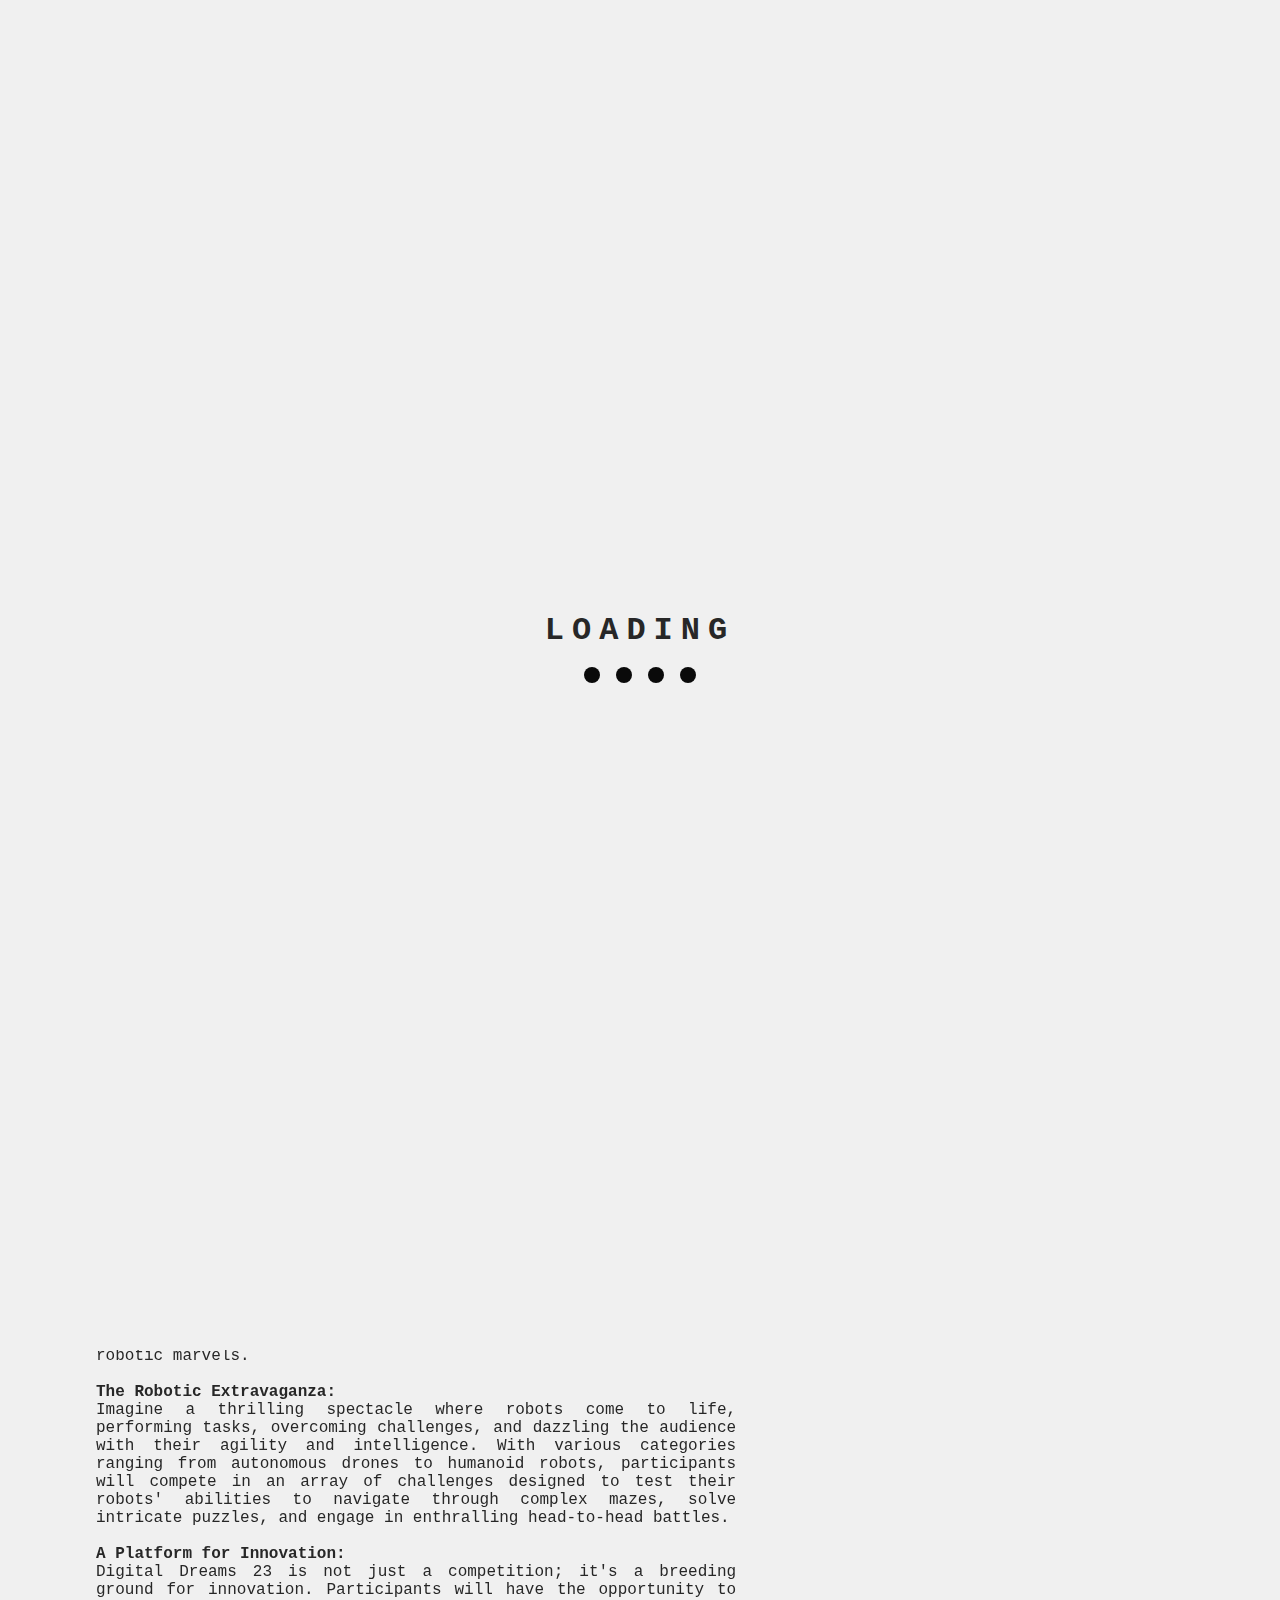
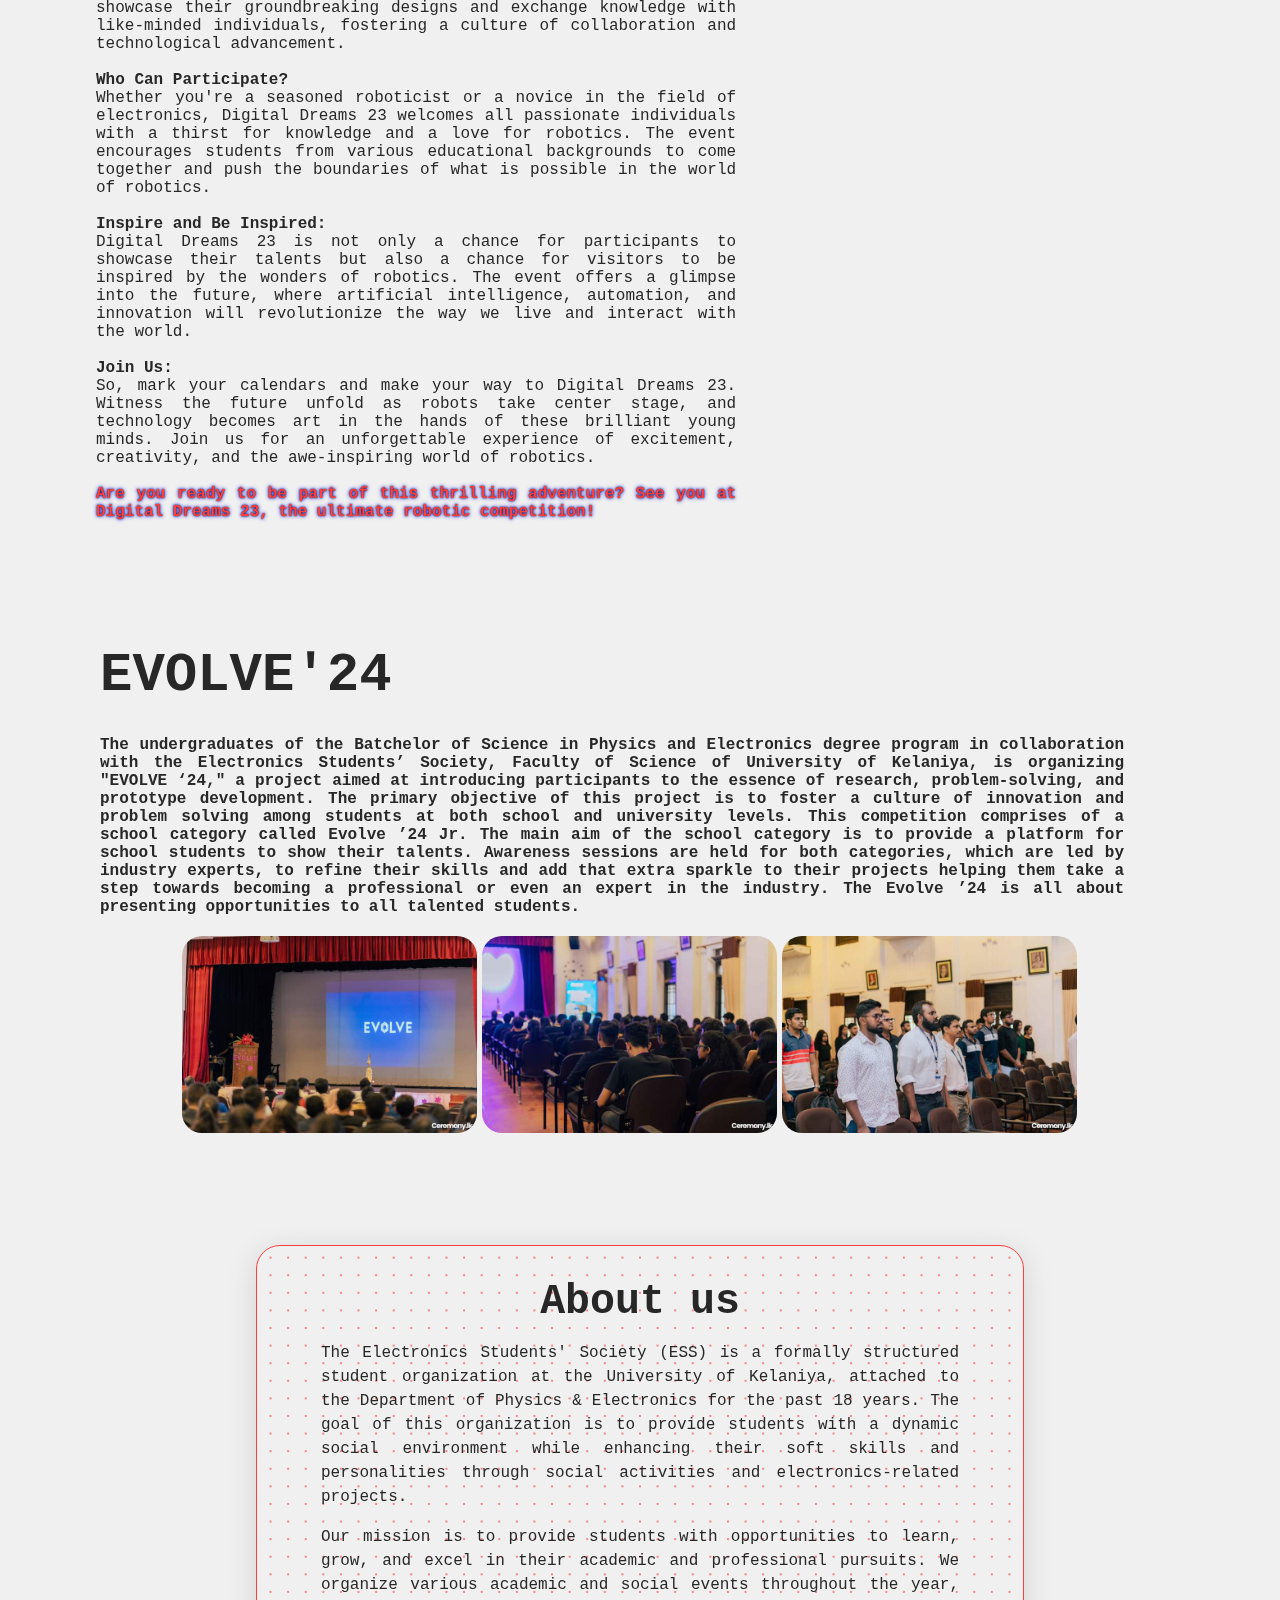
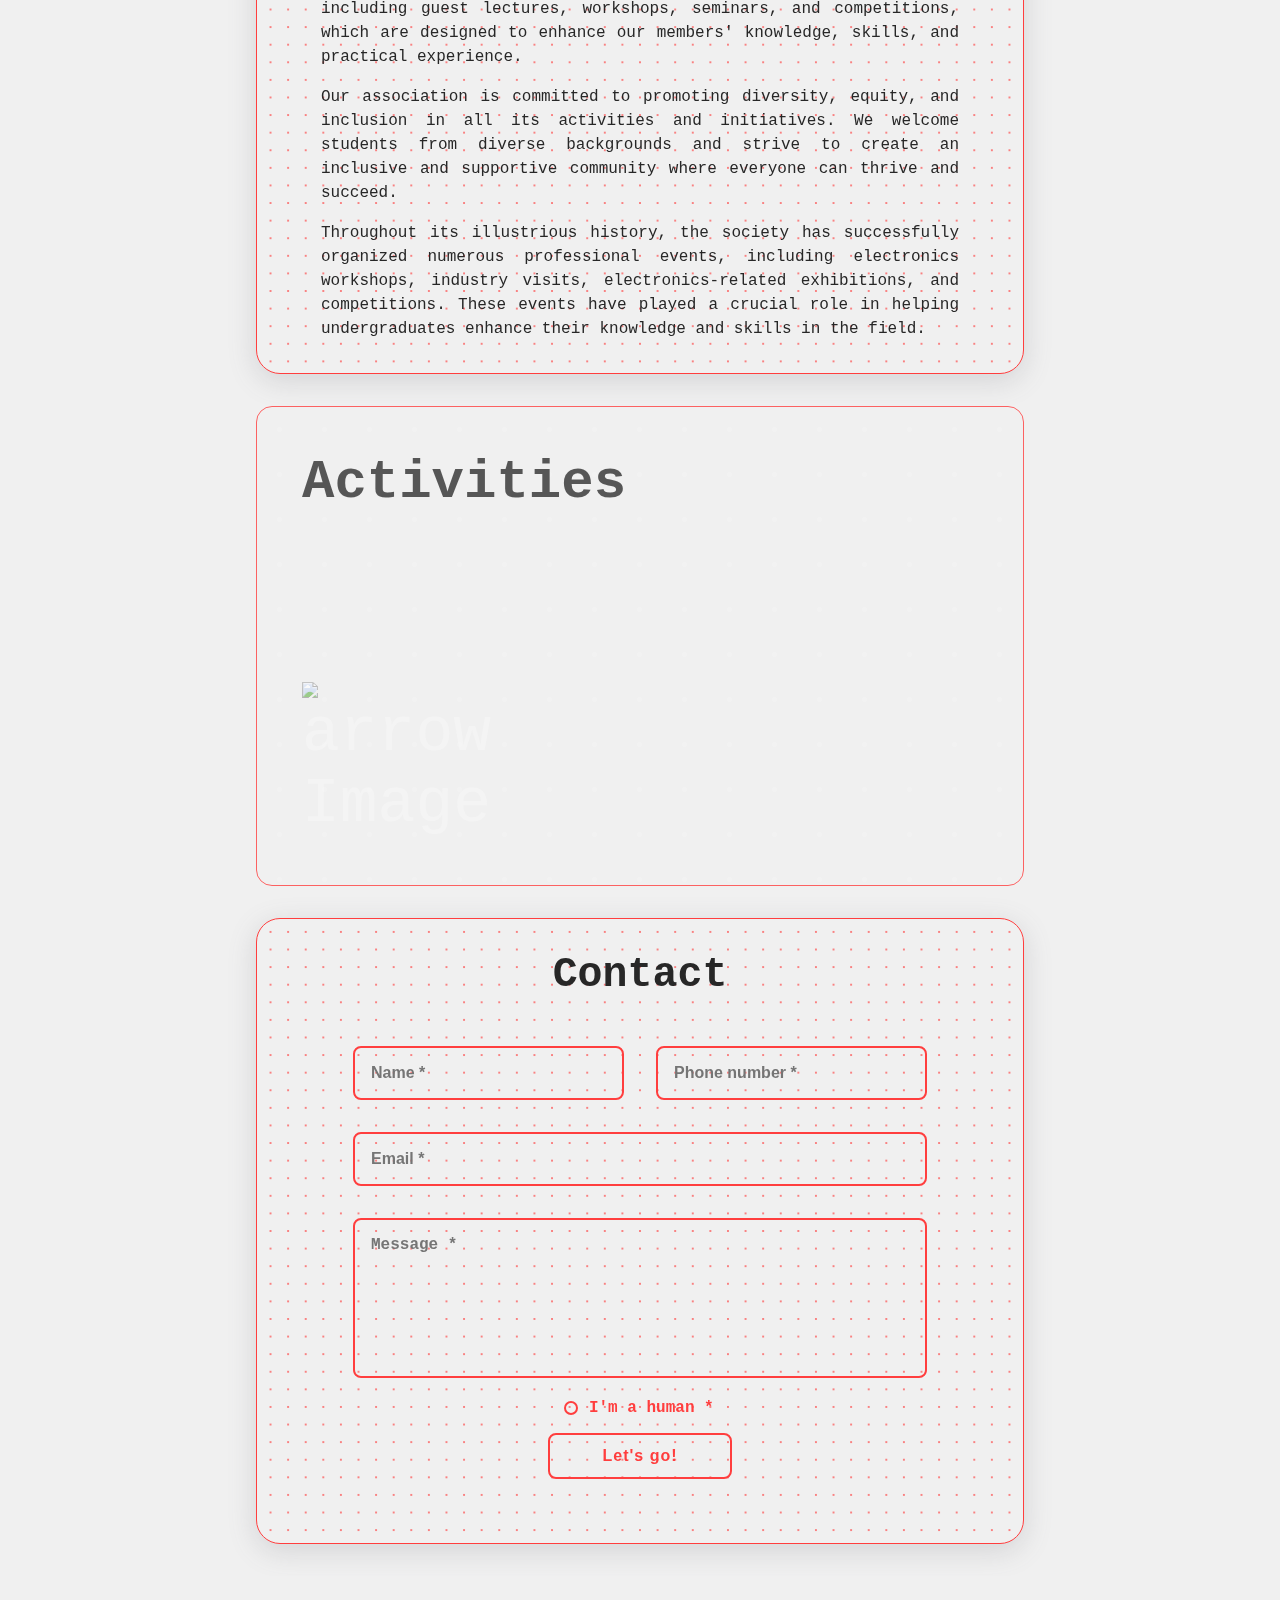
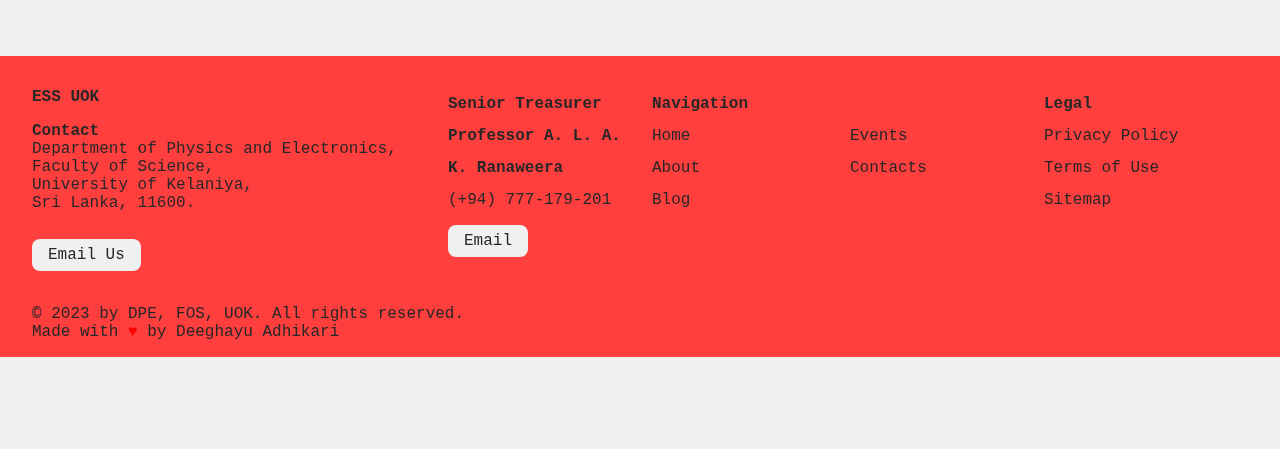
==== index.html @ f00d32f4 "Update index.html && index.css" ====
<!DOCTYPE html>
<html lang="en">
<head>
    <meta charset="UTF-8">
    <meta http-equiv="X-UA-Compatible" content="IE=edge">
    <meta name="viewport" content=" width=device-width, initial-scale=1.0, user-scalable=0" />
    <meta name="author" content="Deeghayu Adhikari">
    <meta name="description" content="ESS UOK ">
    <meta name="keywords" content="ESS UOK">
    <link rel="icon" type="image/png" href="./asset/img/icon.png" />
    <link rel="stylesheet" href="./asset/css/main.css">
    <link rel="stylesheet" href="./asset/css/loader.css">
    <link rel="stylesheet" href="./asset/css/index.css">
    <link rel="stylesheet" href="./asset/css/light-theme.css"
        media="(prefers-color-scheme:light), (prefers-color-scheme:no-preference)">
    <link rel="stylesheet" href="./asset/css/dark-theme.css" media="(prefers-color-scheme:dark)">
    <link rel="stylesheet" href="./asset/css/evolve.css">
    <script src="https://kit.fontawesome.com/7f707d79d5.js" crossorigin="anonymous"></script>
    <title>ESS UOK</title>

</head>
<body onload="myFunction()" >
    <!--LOADER-->
    <div class="loader__wrapper" id="loader">
        <div class="loader">
            <h2 style="
            text-transform: uppercase;
            font-size: 2rem;
            font-weight: 700;
            letter-spacing: 0.5rem;
            text-align: center;
            display: flex;
            align-items: center;
            justify-content: center;
            height: 140vh;
                        ">loading</h2>
            <div class="gooey">
                <span class="dot"></span>
                <div class="dots">
                  <span></span>
                  <span></span>
                  <span></span>
                </div>
              </div>
        </div>
    </div>
    <!--===== SCROLL TOP =====-->
    <a href="#" class="scrolltop" id="scroll-top">
        <i class='bx bxs-chevrons-up scrolltop__icon'></i>
    </a>
    <!--===== Nav =====-->
    <nav role="navigation">
    <div class="logo"></div>
        <div class="login-text">
           <p><a href="/404">Sign-Up</a> | <a href="/404">Log-In</a></p>
        </div>
        <div id="menuToggle">
            <input type="checkbox" />
            <span></span>
            <span></span>
            <span></span>
            <ul id="menu">
                <hr>
                <div id="google_translate_element"></div>
                <hr>
                <a href="#">
                    <li>Home</li>
                </a>
                <a href="#about">
                    <li>About Us</li>
                </a>
                <a href="#activities">
                    <li>Activities</li>
                </a>
                <a href="#DD">
                    <li>Events</li>
                </a>
                <a href="/404">
                    <li>Resources</li>
                </a>
                <a href="#contact">
                    <li>Contact</li>
                </a>
                <hr>
                <a href="/404">
                    <li>Sign-Up</li>
                </a>
                <a href="/404">
                    <li>Log-In</li>
                </a>
                <hr>
            </ul>
        </div>
    </nav>
    
        <div class="blob HideOnMobile" id="blob"></div>
        <div class="blur" id="blur"></div>
        <div>
            <video autoplay muted loop id="Video" style="
            width: 110vw;
            height: 110vh;
            object-fit: cover;
            position: absolute;
            left: -5vw;
            right: 0;
            top: -5vh;
            bottom: 0;
            z-index: -1;
            opacity: 0.5;
            filter: blur(6px);
          ">
            <source src="/asset/img/r1.mp4" type="video/mp4" >
          </video>
        </div>
        <!-- <div class="main-image" id="main-image"></div> -->
            <div class="home">
                <h1 data-value="ESS - UOK" class="glitch big">ESS - UOK</h1>
                <h3 data-value="Electronics Students' Society - University of Kelaniya" class="glitch small">Electronics Students' Society - University of Kelaniya</h3>
                <div class="scroll-downs">
                    <div class="mousey">
                        <div class="scroller"></div>
                    </div>
                    </div>
            </div>
        <!--===== Digital Dreams section =====-->
        <br><br><br><br><br><br>
        <section class="DD" id="DD">
            <div class="dd__background">
                <div class="header__container_dd">
                    <h1>Digital Dreams</h1>
                <img class="dd__logo" src="/asset/img//dd/dd_logo.jpg" alt="Digital Dreams 23 logo">
                </div>
                <div class="dd__ux mobile_hide">
                    <div class="arrow">
                        <i class="fa-solid fa-arrow-left fa-2xl"></i>
                    </div>
                    <div class="dd__ux__text">
                        <p style="text-transform: uppercase; padding: 0 2rem; font-weight: 600;">Drag the image to view more</p>
                    </div>
                </div>
                
                <p> <br>
                    <!--
                    <a href="/asset/DD/dd.html"><b><big>Registration Link</big></b></a><br><br>
                    <b>The Ultimate Robotic Competition!</b>
                    <br> -->
                    The Electronics Students' Society at the University of Kelaniya is thrilled to present its flagship event, Digital Dreams 23, an exhilarating robotics competition that pushes the boundaries of innovation and technology. Get ready to witness a symphony of metal and circuits as talented minds from across the nation come together to showcase their cutting-edge creations and battle for supremacy.
                    <br>
                    <br> <b> About Digital Dreams 23:</b> <br>
                    Digital Dreams 23 is not just any competition; it's a celebration of intellect and ingenuity, where technology meets creativity. As the premier event organized by the Electronics Students' Society, it serves as a platform for budding engineers and robotics enthusiasts to unleash their potential and demonstrate their robotic marvels.
                
                </p>
                <p class="mobile_hide"> 
                    <br>
                    <b> The Robotic Extravaganza:</b>
                     <br>
                    Imagine a thrilling spectacle where robots come to life, performing tasks, overcoming challenges, and dazzling the audience with their agility and intelligence. With various categories ranging from autonomous drones to humanoid robots, participants will compete in an array of challenges designed to test their robots' abilities to navigate through complex mazes, solve intricate puzzles, and engage in enthralling head-to-head battles.
                    <br>
                    <br> <b>A Platform for Innovation: </b>
                     <br>
                    Digital Dreams 23 is not just a competition; it's a breeding ground for innovation. Participants will have the opportunity to showcase their groundbreaking designs and exchange knowledge with like-minded individuals, fostering a culture of collaboration and technological advancement.
                    <br>
                    <br> <b> Who Can Participate?</b>
                    <br>
                    Whether you're a seasoned roboticist or a novice in the field of electronics, Digital Dreams 23 welcomes all passionate individuals with a thirst for knowledge and a love for robotics. The event encourages students from various educational backgrounds to come together and push the boundaries of what is possible in the world of robotics.
                    <br>
                    <br> <b>  Inspire and Be Inspired:</b>
                   <br>
                    Digital Dreams 23 is not only a chance for participants to showcase their talents but also a chance for visitors to be inspired by the wonders of robotics. The event offers a glimpse into the future, where artificial intelligence, automation, and innovation will revolutionize the way we live and interact with the world.
        
                </p>
                <p>
                    <br>
                     <b> Join Us:</b>
                    <br>
                    So, mark your calendars and make your way to Digital Dreams 23. Witness the future unfold as robots take center stage, and technology becomes art in the hands of these brilliant young minds. Join us for an unforgettable experience of excitement, creativity, and the awe-inspiring world of robotics.
                    <br>
                    <br> 
                </p>
                <p class="highlight_color">
                    <b> Are you ready to be part of this thrilling adventure? See you at Digital Dreams 23, the ultimate robotic competition!</b>
                    
                </p>
                <div id="image-track" data-mouse-down-at="0" data-prev-percentage="0" class="mobile_hide">
                    <img class="image" id="count" src="/asset/img/dd/00.jpg" draggable="false" />
                    <img class="image" id="count" src="/asset/img/dd/01.jpg" draggable="false" />
                    <img class="image" id="count" src="/asset/img/dd/02.jpg" draggable="false" />
                    <!-- <img class="image" id="count" src="/asset/img/dd/03.jpg" draggable="false" /> -->
                    <!-- <img class="image" id="count" src="/asset/img/dd/04.jpg" draggable="false" />
                    <img class="image" id="count" src="/asset/img/dd/05.jpg" draggable="false" /> -->
                    
                </div>
                
            </div>
            <div class="robot_img_wrapper">
                <img src="./asset/img/dd/03.jpg" alt="Mobile View - Robot Image" class="mobile_show robot_img">
            </div>
        </section>
        <section class="evol">
            <div class="titles">
                <h1>EVOLVE'24</h1>
            </div>
            <div class="decs">
                <h4>The undergraduates of the Batchelor of Science in Physics and Electronics degree program in collaboration with the 
                    Electronics Students’ Society, Faculty of Science of University of Kelaniya, is organizing "EVOLVE ‘24," a project aimed at 
                    introducing participants to the essence of research, problem-solving, and prototype development. The primary objective of this 
                    project is to foster a culture of innovation and problem solving among students at both school and university levels. This competition 
                    comprises of a school category called Evolve ’24 Jr. The main aim of the school category is to provide a platform for school students 
                    to show their talents. Awareness sessions are held for both categories, which are led by industry experts, to refine their skills and 
                    add that extra sparkle to their projects helping them take a step towards becoming a professional or even an expert in the industry.
                     The Evolve ’24 is all about presenting opportunities to all talented students.</h4>
            </div>
            <div class="evoleimg">
                <img src="./asset/img/evolve1 (5).jpg" alt="" srcset="">
                <img src="./asset/img/evolve1 (1).jpg" alt="" srcset="" class="non">
                <img src="./asset/img/evolve1 (4).jpg" alt="" srcset="" class="non">
            </div>
        </section>
        <!--===== About section =====-->
        <section class="about" id="about">
            <div class="card">
                <div class="card-content">
                    <!-- <h3>____________________________________________________</h3> -->
                    <h1>About us</h1>
                    <p>The Electronics Students' Society (ESS) is a formally structured student organization at the University of Kelaniya, attached to the Department of Physics & Electronics for the past 18 years. The goal of this organization is to provide students with a dynamic social environment while enhancing their soft skills and personalities through social activities and electronics-related projects.
                    </p><p class="mobile_hide">
                    Our mission is to provide students with opportunities to learn, grow, and excel in their academic and professional
                    pursuits. We organize various academic and social events throughout the year, including guest lectures, workshops,
                    seminars, and competitions, which are designed to enhance our members' knowledge, skills, and practical experience.
                    </p><p class="mobile_hide">
                    Our association is committed to promoting diversity, equity, and inclusion in all its activities and initiatives. We
                    welcome students from diverse backgrounds and strive to create an inclusive and supportive community where everyone can
                    thrive and succeed.
                    </p>
                    <p>
                    Throughout its illustrious history, the society has successfully organized numerous professional events, including electronics workshops, industry visits, electronics-related exhibitions, and competitions. These events have played a crucial role in helping undergraduates enhance their knowledge and skills in the field.</p>
                </div>
            </div>
        </section>
        <!--===== Activities section =====-->
        <section id="activities">
            <a href="/asset/pages/activity.html">
                <div class="banner">
                    <div class="banner-content">
                      <h3 class="banner-title">Activities</h3>
                      <h4 class="banner-subtitle"></h4>
                    </div>
                    <div class="banner-icon"></div>
                    <img src="/asset/img/arrow-black.png" alt="arrow Image" class="banner-icon">
                  </div>
            </a>     
        </section>
        <!--===== Contact =====-->
        <section class="Contact__Form about" id="contact">
            <div class="card center">
                <div class="card-content pad">
                    <!-- <h3 class="color2">Contact</h3> -->
                    <h1>Contact</h1>
                    <div class="contact-wrap">
                        <div class="form-wrapper">
                            <div class="form-div">
                                <form id="contact" name="contact" action="" data-netlify="true" netlify>
                                    <div class="input-wrap">
                                        <input type="text" name="name" class="feedback-input" placeholder="Name *" maxlength="33"
                                            required />
                                        <input type="tel" name="phone" class="feedback-input" placeholder="Phone number *" maxlength="33"
                                            required />
                                    </div>
                                    <input type="email" name="email" class="feedback-input" placeholder="Email *" maxlength="99" required />
                                    <textarea name="message" class="feedback-input message" placeholder="Message *" maxlength="999"
                                        required></textarea>
                                    <div class="checkbox-wrap">
                                        <input id="send-checkbox" type="checkbox" name="checkbox" class="checkbox" required />
                                        <label class="captcha" for="send-checkbox">I'm a human *</label>
                                    </div>
                                    <button type="submit" class="send-button" onclick="if(!this.form.checkbox.checked){alert('Check the box to verify that you are a human');return false}">Let's go!</button>
                                </form>
                            </div>
                        </div>
                    </div>
                    </div>

                </div>
            </div> 
        </section>
        <!--==================== footer ====================-->
        <footer class="footer">
            <div class="footer__addr">
                <h1 class="footer__logo"> ESS UOK</h1>
        
                <h2>Contact</h2>
        
                <address>
                    Department of Physics and Electronics, <br>Faculty of Science, <br>University of Kelaniya, <br>Sri
                    Lanka, 11600.
                </address>
                <br>
                <a class="footer__btn" href="mailto:electronics.students.society.uok@gmail.com?subject=Mail%20from%20Website">Email Us</a>
            </div>
            <ul class="footer__nav">
                <li class="nav__item">
                    <h2 class="nav__title">Senior Treasurer</h2>
        
                    <ul class="nav__ul">
                        <li>
                            <a href=""><b> Professor A. L. A. K. Ranaweera </b></a>
                        </li>
                        <span><a href="tel:">(+94) 777-179-201</a></span> <br>
                        <a class="footer__btn" href="mailto:arunaran@kln.ac.lk?subject=Mail%20from%20Website">Email</a>
                    </ul>
                </li>
        
                <li class="nav__item nav__item--extra">
                    <h2 class="nav__title">Navigation</h2>
        
                    <ul class="nav__ul nav__ul--extra">
                        <li>
                            <a href="#">Home</a>
                        </li>
        
                        <li>
                            <a href="#">About</a>
                        </li>
        
                        <li>
                            <a href="#">Blog</a>
                        </li>
        
                        <li>
                            <a href="#">Events</a>
                        </li>
        
                        <li>
                            <a href="#">Contacts</a>
                        </li>
        
                    </ul>
                </li>
        
                <li class="nav__item">
                    <h2 class="nav__title">Legal</h2>
        
                    <ul class="nav__ul">
                        <li>
                            <a href="#">Privacy Policy</a>
                        </li>
        
                        <li>
                            <a href="#">Terms of Use</a>
                        </li>
        
                        <li>
                            <a href="#">Sitemap</a>
                        </li>
                    </ul>
                </li>
            </ul>
            
            <div class="legal">
                <p>&copy; 2023 by DPE, FOS, UOK. All rights reserved.</p>
        
                <div class="legal__links">
                    <span>Made with <span class="heart">♥</span> by <a href="https://deeghayu.netlify.app/" class="author">Deeghayu Adhikari</a></span>
                </div>
                
            </div>
        </footer>

     <!--===== js =====-->
        <script>

                function googleTranslateElementInit() {
                new google.translate.TranslateElement({
                pageLanguage: 'en',
                autoDisplay: false,
                includedLanguages:'en,si,ta',
                layout: google.translate.TranslateElement.InlineLayout.VERTICAL
                }, 'google_translate_element');
                }
        </script>
        <script src='//translate.google.com/translate_a/element.js?cb=googleTranslateElementInit'></script>
        <script src="/asset/js/timer.js"></script>
        <script src="/asset/js/Soon.js"></script>
        <script src="/asset/js/detect_browser.js"></script>
        <script src="/asset/js/loader.js"></script>
        <script src="/asset/js/image_slider.js"></script>
        <script src="/asset/js/main.js"></script>
</body>
</html>
---- asset/css/index.css ----
/*=============== GOOGLE FONTS ===============*/
@import url('https://fonts.googleapis.com/css2?family=Quicksand:wght@300;400;500;600;700&display=swap');

/*=============== VARIABLES CSS ===============*/
:root {

    --spacing-s: 8px;
    --spacing-m: 16px;
    --spacing-l: 24px;
    --spacing-xl: 32px;
    --spacing-xxl: 64px;
    --width-container: 1200px;
    --header-height: 3.5rem;

    /*========== Font and typography ==========*/
    /*.5rem = 8px | 1rem = 16px ...*/
    --biggest-font-size: 2.375rem;
    --normal-font-size: .938rem;
    --smaller-font-size: .75rem;
}

/* Responsive typography */
@media screen and (min-width: 1024px) {
    :root {
        --biggest-font-size: 5rem;
        --normal-font-size: 1rem;
        --smaller-font-size: .813rem;
    }
}
.time-format{
    display: inline;
}
/*=============== Loader ===============*/
.loader__wrapper{
    position:absolute;
    background-color: var(--bg-color);
    height: 150vh;
    width: 100vw;
    z-index: 100;
    transition: 1s ease;
    }
.gooey {
    position: absolute;
    top: 50%;
    left: 50%;
    width: 142px;
    height: 40px;
    margin: -20px 0 0 -71px;
    background: var(--bg-color);
  }
  .gooey .dot {
    position: absolute;
    width: 16px;
    height: 16px;
    top: 12px;
    left: 15px;
    background: var(--main-color);
    border-radius: 50%;
    transform: translateX(0);
    animation: dot 2.8s infinite;
  }
  .gooey .dots {
    transform: translateX(0);
    margin-top: 12px;
    margin-left: 31px;
    animation: dots 2.8s infinite;
  }
  .gooey .dots span {
    display: block;
    float: left;
    width: 16px;
    height: 16px;
    margin-left: 16px;
    background: var(--main-color);
    border-radius: 50%;
  }
  @-moz-keyframes dot {
    50% {
      transform: translateX(96px);
    }
  }
  @-webkit-keyframes dot {
    50% {
      transform: translateX(96px);
    }
  }
  @-o-keyframes dot {
    50% {
      transform: translateX(96px);
    }
  }
  @keyframes dot {
    50% {
      transform: translateX(96px);
    }
  }
  @-moz-keyframes dots {
    50% {
      transform: translateX(-31px);
    }
  }
  @-webkit-keyframes dots {
    50% {
      transform: translateX(-31px);
    }
  }
  @-o-keyframes dots {
    50% {
      transform: translateX(-31px);
    }
  }
  @keyframes dots {
    50% {
      transform: translateX(-31px);
    }
  }
/*=============== BASE ===============*/
* {
    box-sizing: border-box;
    padding: 0;
    margin: 0;
}

h1,h2,h3,h4,h5,h6 {
    color: var(--text-color);
}
ul {
    list-style: none;
}

a {
    text-decoration: none !important;
    color: var(--header-color);
}

img {
    height: auto;
}


a{
    text-decoration: none;
}
html, body {
    overflow-x:hidden 
  } 
body {
    font-family: 'Space Mono', monospace;
    background-color: var(--bg-color);
    margin: 0rem;
}
hr{
    border: 1px solid var(--bg-color);
}

/* Home section */

.home {
    z-index: 2;
    text-align: center;
    height: 85vh;
    display: flex;
    flex-direction: column;
    justify-content: center;
    align-items: center;
}
.big {
    font-size: 8rem;
    padding: 2rem 2rem;
}

.medium {
    font-size: 3rem;
    padding: 1rem 2rem;
}
.small{
    font-size: 2rem;
    padding: 1rem 2rem;
}

.glitch {
    margin: 0;
    font-family: 'Space Mono', monospace;
    color: var(--main-color);
    border-radius: 0.75rem;
    transition: 0.2s ease;
}

.glitch:hover{
    background-color: var(--main-color);
    color: var(--bg-color);
}

#blur {
    top: 0;
    height: 100vh;
    width: 100vw;
    position: fixed;
    z-index: -1;
    backdrop-filter: blur(200px);
    -webkit-backdrop-filter: blur(200px);
}
.main-image{
    z-index: -1;
    position: absolute;
    top: 50%;
    left: 50%;
    transform: translate(-50%, -50%);
    background-image: url(./../img/robo.png);
    background-position: center;
    background-repeat: no-repeat;
    background-size: cover;
    height: 50vw;
    aspect-ratio: 4/3;
}
.main-image img{
    height: 100%;
    width: 100%;
}

.scroll-downs {
    position: relative;
    top: 10vh;  
    width :34px;
    height: 55px;
  }
  .mousey {
    width: 3px;
    padding: 10px 15px;
    height: 35px;
    border: 2px solid var(--text-color);
    border-radius: 25px;
    opacity: 0.75;
    box-sizing: content-box;
  }
  .scroller {
    width: 3px;
    height: 10px;
    border-radius: 25%;
    background-color: var(--text-color);
    animation-name: scroll;
    animation-duration: 2.2s;
    animation-timing-function: cubic-bezier(.15,.41,.69,.94);
    animation-iteration-count: infinite;
  }
  @keyframes scroll {
    0% { opacity: 0; }
    10% { transform: translateY(0); opacity: 1; }
    100% { transform: translateY(15px); opacity: 0;}
  }

#blob {
    overflow: hidden;
    display: inline-block;
    z-index: -2;
    top: 0;
    position: absolute;
    background-color: var(--main-color);
    height: 750px;
    aspect-ratio: 1;
    left: 50%;
    top: 50%;
    translate: -50% -50%;
    border-radius: 50%;
    animation: rotate 20s infinite;
    background: linear-gradient(to right,
            rgb(0, 128, 255),
            var(--highlight-color));
}

@keyframes rotate {
    from {
        rotate: 0deg;
    }

    50% {
        scale: 1 1.5;
    }

    to {
        rotate: 360deg;
    }
}
/* Google translate */
.fixed-con {
    z-index: 9724790009779558!important;
    background-color: #0033ff;
    position: fixed;
    top: 0;
    left: 0;
    right: 0;
    bottom: 0;
    overflow-y: auto;
  }
  .VIpgJd-ZVi9od-aZ2wEe-wOHMyf{
   z-index: 9724790009779!important;
   top:0;
   left:unset;
   right:-5px;
   display:none!important;
   border-radius:50%;
   border:2px solid gold;
  }
  .VIpgJd-ZVi9od-aZ2wEe-OiiCO{
    width:80px;
    height:80px;
  }
  /*hide google translate link | logo | banner-frame */
  .goog-logo-link,.gskiptranslate,.goog-te-gadget span,.goog-te-banner-frame,#goog-gt-tt, .goog-te-balloon-frame,div#goog-gt-, .goog-te-menu-value span{
    display: none!important;
  }
  .goog-te-gadget-simple{
    background-color:transparent;
    border:2px solid #eee;
    border-radius:5px;
    padding:5px 10px;
    box-shadow:0 2px 10px -7px rgba(0,0,0,0.2);
    font-size:0px;
}
  .goog-te-gadget {
    font-family: 'Quicksand', sans-serif !important;
    color: transparent!important;
    font-size:0px !important;
  }
  .goog-te-gadget-simple:before{
    content:'Language';
    font-size:12px;
  }
  .goog-text-highlight {
    background: none !important;
    box-shadow: none !important;
  }
  #google_translate_element .goog-te-gadget-simple .goog-te-menu-value span:first-child{display: none;}
  #google_translate_element .goog-te-gadget-simple .goog-te-menu-value:before{content: 'Translate'}
   
 /*google translate Dropdown */
 
 #google_translate_element select{
 background: var(--text-color);
 color: var(--bg-color);
 border: 1px solid transparent;
 border-radius:1rem;
 padding:0.5rem 1rem; 
font-size:  1.5rem;

 }

/* NAV */
nav{
    display: flex;
    flex-direction: row-reverse;
    align-items: center;
    justify-content: space-between;
}
.login-text{
    color: var(--main-color);
    position: relative;
    top: 50px;
    display: flex;
    justify-content: center;
    align-items: center;

}
.login-text a {
    font-size: 1rem;
    font-weight: 600;
    color: var(--main-color);
}
.logo{
    position: relative;
    right: 50px;
    top: 50px;
    background-position: left;
    background-repeat: no-repeat;
    background-size: cover;
    height: 50px;
    aspect-ratio: 1.1;
}
#menuToggle {
    display: block;
    position: relative;
    top: 50px;
    left: 50px;
    z-index: 1;
    -webkit-user-select: none;
    user-select: none;
}

#menuToggle a {
    text-decoration: none;
    color: var(--bg-color);
    transition: color 0.3s ease;
}

#menuToggle a:hover {
    color: var(--text-color);
}


#menuToggle input {
    display: block;
    width: 40px;
    height: 32px;
    position: absolute;
    top: -7px;
    left: -5px;

    cursor: pointer;

    opacity: 0;
    z-index: 2;

    -webkit-touch-callout: none;
}

/*
 * Just a quick hamburger
 */
#menuToggle span {
    display: block;
    width: 33px;
    height: 4px;
    margin-bottom: 5px;
    position: relative;

    background: var(--text-color);
    border-radius: 3px;

    z-index: 1;

    transform-origin: 4px 0px;

    transition: transform 0.5s cubic-bezier(0.77, 0.2, 0.05, 1.0),
        background 0.5s cubic-bezier(0.77, 0.2, 0.05, 1.0),
        opacity 0.55s ease;
}

#menuToggle span:first-child {
    transform-origin: 0% 0%;
}

#menuToggle span:nth-last-child(2) {
    transform-origin: 0% 100%;
}


#menuToggle input:checked~span {
    opacity: 1;
    transform: rotate(45deg) translate(-2px, -1px);
    background: var(--bg-color);
}

#menuToggle input:checked~span:nth-last-child(3) {
    opacity: 0;
    transform: rotate(0deg) scale(0.2, 0.2);
}

#menuToggle input:checked~span:nth-last-child(2) {
    transform: rotate(-45deg) translate(0, -1px);
}

#menu {
    position: absolute;
    width: 300px;
    height: 100vh;
    margin: -100px 0 0 -50px;
    padding: 50px;
    padding-top: 125px;

    background: var(--highlight-color);
    list-style-type: none;
    -webkit-font-smoothing: antialiased;
    /* to stop flickering of text in safari */

    transform-origin: 0% 0%;
    transform: translate(-100%, 0);

    transition: transform 0.5s cubic-bezier(0.77, 0.2, 0.05, 1.0);
}

#menu li {
    padding: 10px 0;
    font-size: 22px;
}

#menuToggle input:checked~ul {
    transform: none;
}
@media screen and (max-width: 900px){
    .big {
            font-size: 4rem;
            padding: 1rem 2rem;
        }
    
        .medium {
            font-size: 2rem;
            padding: 0.5rem 2rem;
        }
        .small {
            font-size: 1rem;
            padding: 0.5rem 2rem;
        }
        #blob {
            height: 500px;
        }
        .login-text{
            display: none;
        }
}
/* Digital Dreams Section */

.dd__background {
    height: max-content;
    width: 100%;
    background-color: var(--bg-color);
    padding: 4rem 0;
    padding-left: 6rem;
}
.dd__ux{
    display: flex;
    flex-direction: row;
    justify-content: flex-end;
    padding: 0 4rem;
}
.arrow{
    color: var(--text-color);
    transition: 0.3s ease-in-out;
}
.arrow:hover{
    filter: brightness(200%);
    scale: 1.2;
}
.dd__background h1{
    font-size: 4rem;
    color: var(--text-color);
    text-align: left;
}
 .robot_img_wrapper{
    display: flex;
    align-items: center;
    justify-content: center;
    margin-bottom: 2rem;
 }
 .robot_img{
    width: 90vw;
    aspect-ratio: 1;
    object-fit: cover;
    object-position: center;
    border-radius: 1rem;
    transition: 0.3s ease-in-out;
}
.dd__background p{
    text-align: justify;
    font-size: 1rem;
    max-width: 70ch;
    color: var(--text-color);
    padding: 0rem 2rem 0rem 0rem;
}
.dd__background p big{
    background-color: red; 
    border-radius: .5rem; 
    padding: 0.5rem 2rem 0.5rem 0.5rem;
    transition: 0.2s ease-in-out ;
}
.dd__background p big:hover{
    background-color: var(--text-color); 
    color: red;
}
.dd__background .dd__logo{
    margin: 0rem 4rem;
    aspect-ratio: auto;
    height: 50px;
}
.header__container_dd{
    display: flex;
    flex-direction: row;
    justify-content: space-between;
    align-items: center;
}

#image-track {
    gap: 4rem;
    position: absolute;
    left: 55%;
    top: 30%;
    transform: translate(0%, -50%); 
    user-select: none; /* -- Prevent image highlighting -- */
  }
  
  #image-track > .image {
    aspect-ratio: 3/2;
    width: 70vh;
    height: 40vh;
    object-fit: cover;
    object-position: 100% center;
  }

  @media screen and (max-width: 900px){
    #image-track > .image  {
        width: 20vh;
        height: 50vh;
    }
    #image-track {
        top: 42%;
    }
    .dd__background{
        display: flex;
        flex-direction: column;
        align-items: center;
        margin: 0;
        padding: 0;
        padding-bottom: 1rem;
    }
    .dd__background h1{
        font-size: 2rem;
        margin-left: 2rem;
        max-width: max-content;
    }
    .dd__background p{
        max-width: fit-content;
        margin-bottom: 0;
    }
    .dd__background {
        padding-left: 2rem;
    }
    .header__container_dd{
        justify-content: center;
        align-items: auto;
    }
    
}
@media screen and (max-width: 700px){
    #image-track {
        top: 38%;
    }
    
    .dd__background h1{
        font-size: 1.25rem;
    }
}
/* About Section */
.about {
    display: grid;
    place-items: center;
    margin: 0rem;
    overflow: hidden;
}
.highlight_color{
    color: var(--highlight-color) !important;
    text-shadow: 0 0 2px #000000, 0 0 4px #0000FF;
}


.card {
    margin: 2rem;
    width: 60vw;
    position: relative;
    background-color: var(--bg-color);
    border: 1px solid var(--highlight-color);
    border-radius: 1.5rem;
    box-shadow: rgba(100, 100, 111, 0.2) 0px 7px 29px 0px;

}

@media screen and (max-width: 900px){
    .card {
        margin: 2rem 1rem;
        width: 90vw;
    }

}

.card:after {
    content: "";
    height: 120px;
    width: 1px;
    position: absolute;
    left: -1px;
    top: 65%;
    transition: top, opacity;
    transition-duration: 600ms;
    transition-timing-function: ease;
    background: linear-gradient(transparent,
            var(--highlight-color) 1px,
            transparent);
    opacity: 0;
}

.card:after {
    top: 65%;
    opacity: 0;
}

.card:hover:after {
    top: 25%;
    opacity: 1;
}

.card-content {
    display: flex;
    flex-direction: column;
    justify-content: center;
    align-items: center;
    gap: 1rem;
    background-image: radial-gradient(var(--highlight-color) .5px,
            transparent 1px);
    background-position: 50% 50%;
    background-size: 1.1rem 1.1rem;
    padding: 2rem 4rem;
    border-radius: 1.25rem;
    overflow: hidden;
}

.card-content :is(h1, h3) {
    text-align: center;
}

.card-content h1 {
    color: var(--text-color);
    font-size: 2.6rem;
}

.card-content h3 {
    color: var(--text-color);
    text-transform: uppercase;
    font-size: 1.25rem;
}

.card-content p {
    color: var(--text-color);
    line-height: 1.5rem;
    text-align: justify;
}


@media(max-width: 600px) {
    .card-content {
        padding: 3rem;
    }

    .card-content>h1 {
        font-size: 2.2rem;
    }
}
/* Activities section */
#activities{
    background-color:var(--bg-color);
    display: grid;
    margin: 0px;
    padding: 0px;
    place-items: center;
}
.banner {
    border: 1px solid var(--highlight-color) !important;
    aspect-ratio: 16/10;
    cursor: pointer;
    position: relative;
    width: 60vw;
    border-radius: 1rem;
    transition: 0.3s ease;
    opacity: 0.8;
  }
  @media screen and (max-width: 900px){
    .banner {
        margin: 2rem 1rem;
        width: 90vw;
    }

}
  .banner:hover {
    opacity: 1;
  }
  
  .banner:hover:before,
  .banner:hover .banner-content {
    border-radius: 1rem;
  }
  
  .banner:hover > .banner-content {
    opacity: 1;
    backdrop-filter: blur(10px);
  }

  .banner-icon{
    opacity: 0.7;
    width: 15vw;
    transition: 0.3 ease;
  }

  @keyframes slide {
    0% { opacity: .5; }
    50% { transform: scale(1.1); opacity: 1; left: 20px; }
    100% { transform: scale(1); opacity: .5;}
  }

  .banner:hover > .banner-icon{
    opacity: 1;
    animation: slide 2s infinite;
  }
  
  .banner:hover > .banner-content > .banner-subtitle > .banner-subtitle-word {  
    opacity: 1;
    transform: translateY(0%);
    transition: opacity 0ms, transform 200ms cubic-bezier(.90, .06, .15, .90);
  }
  
  .banner:before {
    background: linear-gradient(
      130deg, 
      var(--bg-color) 0 34%, 
      var(--highlight-color) 66%, 
      var(--bg-color) 100%
    );
    background-position: 0% 0%;
    background-size: 300% 300%;
    content: "";
    height: 100%;
    left: 0px;
    pointer-events: none;
    position: absolute;
    top: 0px;
    transition: background-position 350ms ease, transform 350ms ease;
    width: 100%;
    z-index: 1;
    background-image: url(/asset/img/dd/04.jpg);
    background-position: center;
    background-size: cover;
    border-radius: 1rem;
    transition: .3s ease-in;
  }
  
  .banner-content {
    background-image: radial-gradient(
      rgba(255, 255, 255, 0.2) 8%, 
      transparent 8%
    );
    background-position: 0% 0%;
    background-size: 5vmin 5vmin;
    height: 100%;
    padding: 5vmin;
    position: relative;
    width: 100%;
    z-index: 2;
    border-radius: 1rem;
    transition: .3s ease;
    opacity: 0.8;
  }
  
  .banner-title,
  .banner-subtitle {
    color: black;
    font-weight: 800;
    margin: 0px;
  }
  
  .banner-title {
    font-size: 6vmin;
  }
  
  .banner-subtitle {
    font-size: 3vmin;
    margin-top: 2vmin;
  }
  
  .banner-subtitle-word {
    display: inline-block;
    margin: 0vmin 0.3vmin;
    opacity: 0;
    position: relative;  
    transform: translateY(40%);
    transition: none;
  }
  
  .banner-icon {
    bottom: 0px;
    color: rgba(255, 255, 255, 0.5);
    font-size: 7vmin;
    left: 0px;
    margin: 5vmin;
    position: absolute;
    transition: color 250ms ease;
    z-index: 2;
  }

/*       Contact      */
.contact-wrap {
    width: 100%;
    display: flex;
    flex-direction: column;
}

.form-wrapper {
    padding: 0;
    font-size: 1rem;
    box-sizing: border-box;
    display: flex;
    flex-direction: column;
    align-items: center;
    justify-content: center;
}

.form-div {
    box-sizing: border-box;
    background-color: transparent;
    width: 100%;
    padding: 2em;
    max-width: 90vw;
    min-height: 25vh;
}

.input-wrap {
    box-sizing: border-box;
    width: 100%;
    display: flex;
    flex-direction: row;
    align-items: center;
    justify-content: space-around;
}

.feedback-input {
    box-shadow: none;
    border-radius: 0;
    background-clip: padding-box;
    box-sizing: border-box;
    border: 2px solid var(--highlight-color);
    color: var(--text-color);
    text-align: left;
    font-size: 1rem;
    font-weight: 600;
    background-color: transparent;
    padding: 1em;
    margin: 0 0 2em 0;
    width: 100%;
    transition: 0.4s ease;
    border-radius: 0.5rem;
}

.input-wrap .feedback-input:last-child {
    margin-left: 2em;
}

.feedback-input:focus {
    border: 2px solid var(--main-color);
    background-color: transparent;
    outline: none;
}

textarea {
    font-size: 1rem;
    height: 10em;
    overflow: hidden;
    resize: none;
}

.message {
    text-align: left;
    margin: 0;
    font-family: inherit;
}

.checkbox-wrap {
    padding: 0;
    margin: 1em 0;
    text-align: center;
    position: relative;
}

.checkbox {
    visibility: hidden;
}

.captcha {
    font-weight: 600;
    padding: 0;
    color: var(--highlight-color);
    position: relative;
}

.captcha:before {
    background-color: transparent;
    border: 2px solid var(--highlight-color);
    border-radius: 100%;
    content: '';
    position: absolute;
    top: 2px;
    left: -25px;
    z-index: 1;
    width: 10px;
    height: 10px;
    cursor: pointer;
}

.checkbox:checked~.captcha:before {
    background-color: var(--main-color);
}

.send-button {
    font-size: 1rem;
    border: 2px solid var(--highlight-color);
    cursor: pointer;
    min-width: 11.5em;
    letter-spacing: 1px;
    background-color: transparent;
    padding: 0.75em 0.3em;
    margin: 0 auto;
    color: var(--highlight-color);
    font-weight: 600;
    outline: none;
    transition: 0.5s ease;
    display: flex;
    justify-content: center;
    border-radius: .5rem;
}

.send-button:hover {
    background-color: var(--highlight-color);
    color: var(--bg-color);
}


@media only screen and (max-width: 600px) {
    .input-wrap {
        flex-direction: column;
    }

    .input-wrap .feedback-input:last-child {
        margin-left: 0;
    }   
    .form-div {
        padding: 0;
    }
    
}


/* footer */
.footer {
    display: flex;
    flex-flow: row wrap;
    margin-top: 5rem;
    padding: var(--spacing-xl) var(--spacing-xl) var(--spacing-m) var(--spacing-xl);
    color: var(--text-color);
    background-color: var(--highlight-color);
}

.footer * {
    flex: 1 100%;
}

.footer__addr {
    margin-right: var(--spacing-m);
    margin-bottom: var(--spacing-l);
}

.footer__logo {
    font-weight: 900;
    text-transform: uppercase;
    font-size: var(--normal-font-size);
}

.footer__addr h2 {
    margin-top: var(--spacing-m);
    font-size: var(--normal-font-size);
    font-weight: 800;
}

.nav__title {
    font-weight: 800;
    font-size: var(--normal-font-size);
}

.footer address {
    font-style: normal;
    color: var(--text-color);
}

.footer__btn {
    display: flex;
    align-items: center;
    justify-content: center;
    height: var(--spacing-xl);
    max-width: max-content;
    background-color: var(--bg-color);
    border-radius: var(--spacing-s);
    color: var(--text-color);
    line-height: 0;
    margin: 0.6em 0;
    font-size: var(--small-font-size);
    padding: 0 var(--spacing-m);
}

.footer ul {
    list-style: none;
    padding-left: 0;
}

.footer li {
    line-height: 2em;
}

.footer a {
    text-decoration: none;
}

.footer__nav {
    display: flex;
    flex-flow: row wrap;
}

.footer__nav>* {
    flex: 1 50%;
    margin-right: var(--spacing-m);
    margin-bottom: var(--spacing-l);
}

.nav__ul a {
    color: var(--text-color);
}

.nav__ul--extra {
    column-count: 2;
    column-gap: 1.25em;
}

.legal {
    display: flex;
    justify-content: space-between;
    flex-wrap: wrap;
    color: var(--text-color);
}

.legal__links {
    display: flex;
    align-items: center;
}
.mobile_show{
    display: none;
}
@media screen and (min-width: 24.375em) {
    .legal .legal__links {
        margin-left: auto;
    }
}

@media screen and (min-width: 40.375em) {
    .footer__nav>* {
        flex: 1;
    }

    .nav__item--extra {
        flex-grow: 2;
    }

    .footer__addr {
        flex: 1 0px;
    }

    .footer__nav {
        flex: 2 0px;
    }
}
/* Final adjustments */
@media screen and (max-width: 1200px) {

}

@media screen and (max-width: 900px) {

    .mobile_hide{
        display: none !important;
    }
    .mobile_show{
        display: initial;
    }
}

@media (max-width: 575.98px) {
    .HideOnMobile {
        display: none !important;
    }

    .ShowOnMobile {
        display: initial;
    }
}

@media (min-width: 576px) {
    .HideOnMobile {
        display: initial;
    }

    .ShowOnMobile {
        display: none;
    }
}
---- asset/css/light-theme.css ----
:root {
    --bg-color: #f0f0f0;
    --main-color: #0a0a0a;
    --text-color: #272727;
    --highlight-color: #ff3e3e;

}
.logo {
    background-image: url(./../img/Black\ logo.png);
}
.banner-arrow {
    background-image: url(/asset/img/arrow-black.png);
}
.heart {
    color: rgb(255, 0, 0);
}
---- asset/css/dark-theme.css ----
:root {
    --bg-color: #000;
    --main-color: #ffffff;
    --text-color: #d6d6d6;
    --highlight-color: #00b3ff;
}
.logo{
    background-image: url(./../img/White\ logo.png);
}
---- asset/css/evolve.css ----
.evol{
    display: flex;
    flex-direction: column;
    margin-top: 60px;
    margin-left: 100px;
    width: 80%;
    margin-bottom: 80px;
}

.titles h1{
    font-size: 3.375rem;
}

.titles{
    margin-bottom: 30px;
}

.decs h4{
    text-align: justify;
}

.evoleimg{
    display: flex;
    justify-content: center;
    align-items: center;
    gap: 10;
    margin-top: 20px;
    margin-left: 40px;
}

.evoleimg img{
    width: 30%;
    margin-right: 5px;
    border-radius: 20px;
}

@media screen and (max-width: 700px){
    .evol{
        display: flex;
        flex-direction: column;
        margin-top: 60px;
        margin-left: 25px;
        width: 80%;
        margin-bottom: 80px;
    }
    
    .titles h1{
        font-size: 3.375rem;
    }
    
    .titles{
        margin-bottom: 30px;
    }
    
    .decs h4{
        text-align: center;
    }
    
    .evoleimg{
        flex-direction: column;   
    }
    
    .evoleimg img{
        width: 100%;
        border-radius: 20px;
    }
    .non{
        display: none;
    }
}
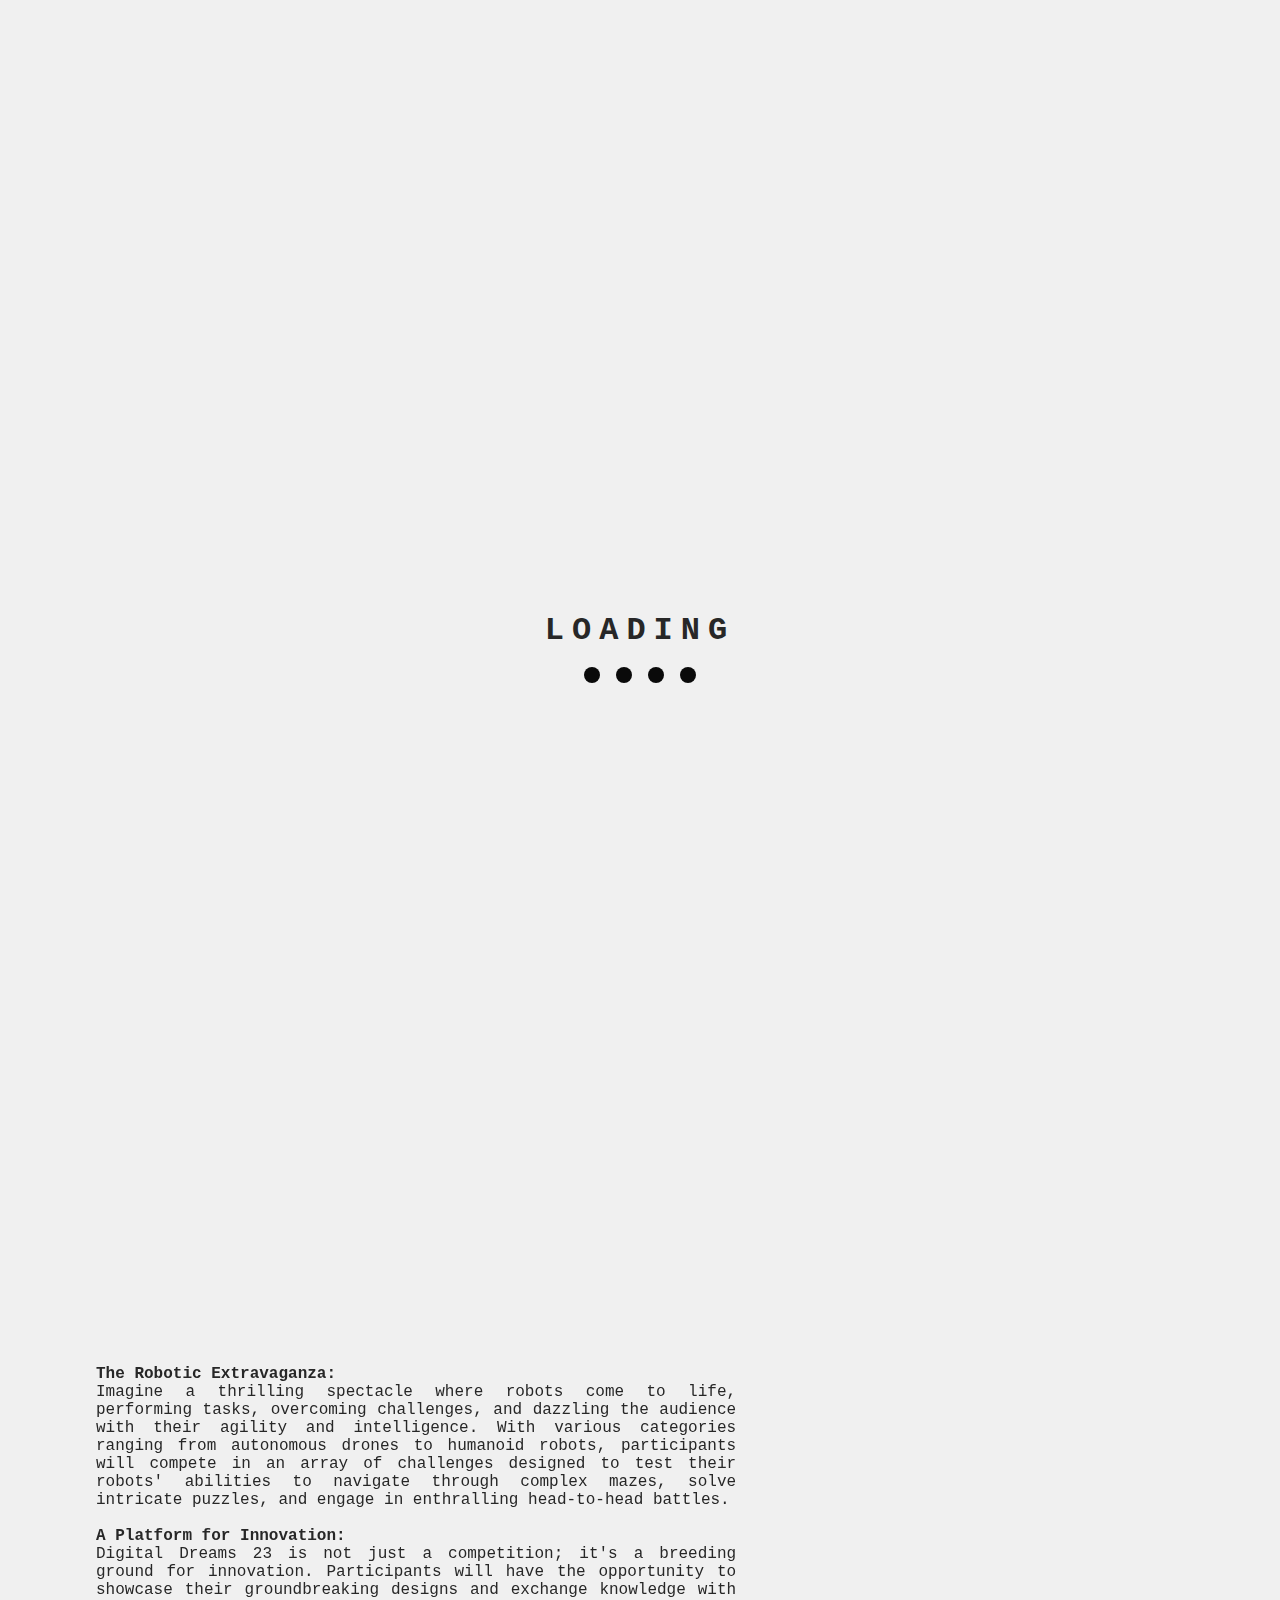
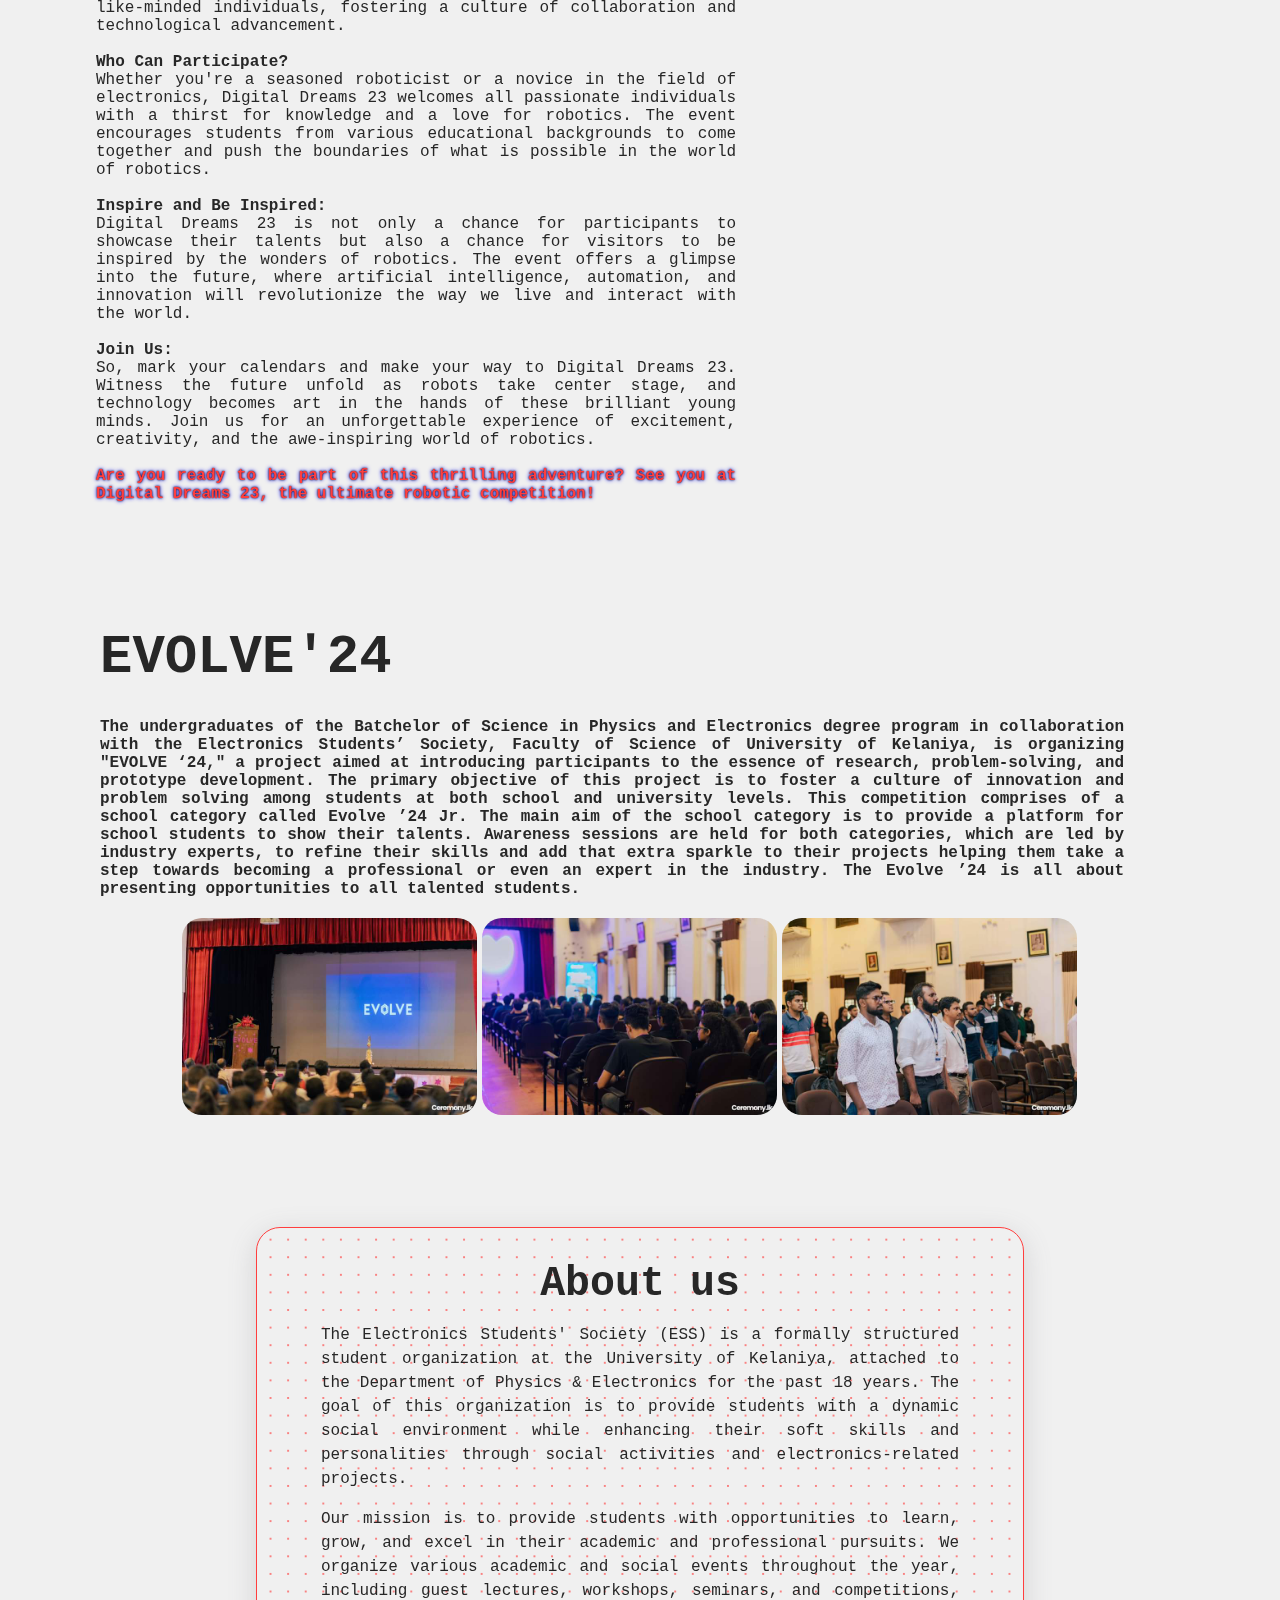
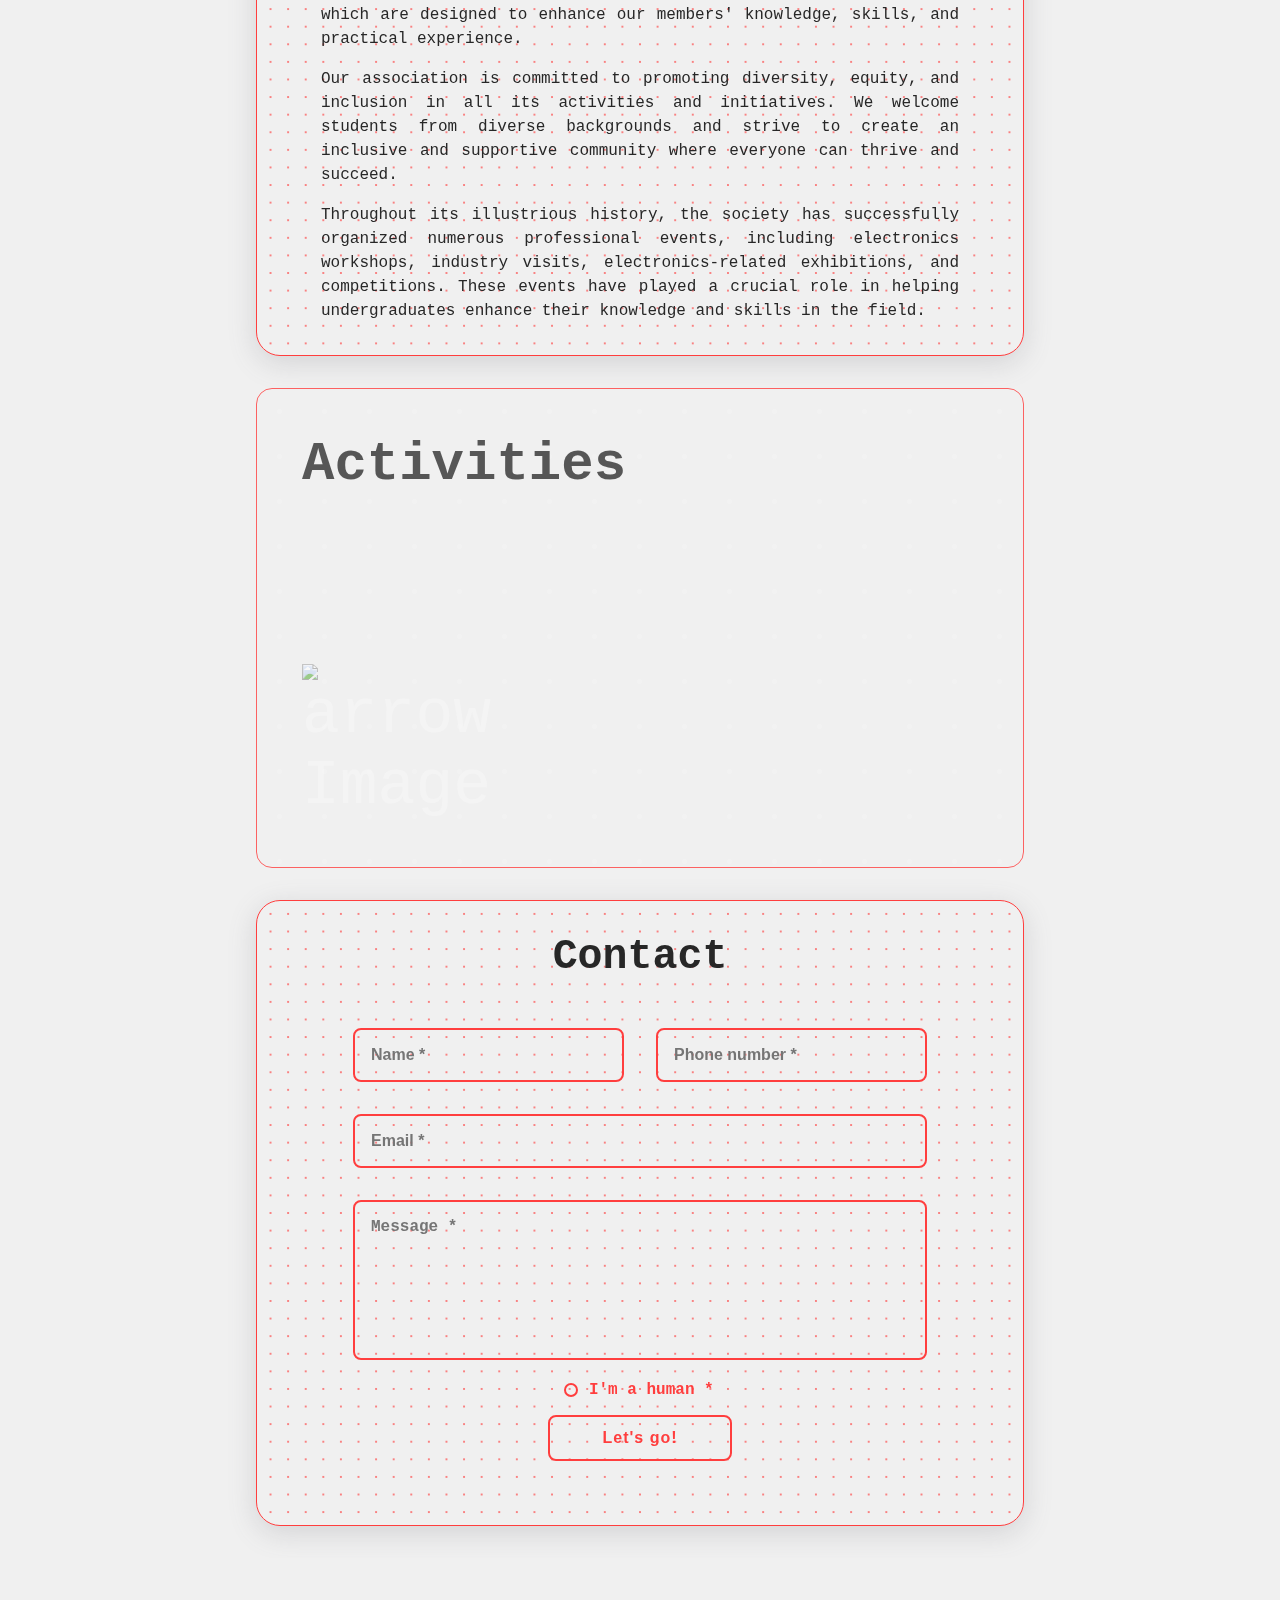
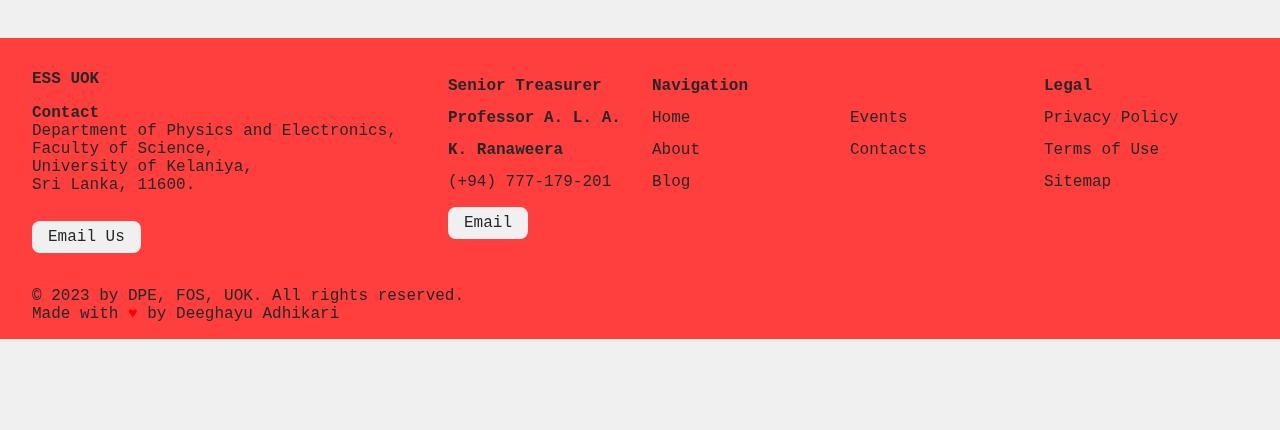
==== commit 49817ac8: "Update index.html & index.css" ====
--- a/index.html
+++ b/index.html
@@ -128,15 +128,15 @@
             <div class="dd__background">
                 <div class="header__container_dd">
                     <h1>Digital Dreams</h1>
-                <img class="dd__logo" src="/asset/img//dd/dd_logo.jpg" alt="Digital Dreams 23 logo">
+                <!-- <img class="dd__logo" src="/asset/img//dd/dd_logo.jpg" alt="Digital Dreams 23 logo"> -->
                 </div>
                 <div class="dd__ux mobile_hide">
-                    <div class="arrow">
+                    <!-- <div class="arrow">
                         <i class="fa-solid fa-arrow-left fa-2xl"></i>
-                    </div>
-                    <div class="dd__ux__text">
+                    </div> -->
+                    <!-- <div class="dd__ux__text">
                         <p style="text-transform: uppercase; padding: 0 2rem; font-weight: 600;">Drag the image to view more</p>
-                    </div>
+                    </div> -->
                 </div>
                 
                 <p> <br>
@@ -181,11 +181,11 @@
                     <b> Are you ready to be part of this thrilling adventure? See you at Digital Dreams 23, the ultimate robotic competition!</b>
                     
                 </p>
-                <div id="image-track" data-mouse-down-at="0" data-prev-percentage="0" class="mobile_hide">
+                <div id="image-track" data-mouse-down-at="0" data-prev-percentage="0" class="mobile_hide11">
                     <img class="image" id="count" src="/asset/img/dd/00.jpg" draggable="false" />
                     <img class="image" id="count" src="/asset/img/dd/01.jpg" draggable="false" />
                     <img class="image" id="count" src="/asset/img/dd/02.jpg" draggable="false" />
-                    <!-- <img class="image" id="count" src="/asset/img/dd/03.jpg" draggable="false" /> -->
+                     <!-- <img class="image" id="count" src="/asset/img/dd/03.jpg" draggable="false" /> -->
                     <!-- <img class="image" id="count" src="/asset/img/dd/04.jpg" draggable="false" />
                     <img class="image" id="count" src="/asset/img/dd/05.jpg" draggable="false" /> -->
                     
--- a/asset/css/index.css
+++ b/asset/css/index.css
@@ -596,10 +596,57 @@
     object-position: 100% center;
   }
 
-  @media screen and (max-width: 900px){
+  /* Responsive styling for screens up to 1260px */
+@media (max-width: 1260px) {
+    #image-track {
+        left: 60%;
+        top: 28%;
+    }
+
+    #image-track > .image {
+        width: 50vh;
+        height: 50vh;
+    }
+}
+@media (max-width: 1220px) {
+    #image-track {
+        left: 62%;
+        top: 28%;
+    }
+
+    #image-track > .image {
+        width: 50vh;
+        height: 55vh;
+    }
+}
+@media (max-width: 1100px) {
+    #image-track {
+        left: 65%;
+        top: 30%;
+    }
+    #image-track > .image {
+        width: 50vh;
+        height: 48vh;
+    }
+
+}
+@media (max-width: 950px) {
+    #image-track {
+        left:77%;
+        top: 90%;
+    }
+    #image-track > .image {
+        width: 20vh;
+        height: 40vh;
+        object-position: 50% center;
+    }
+
+}
+@media screen and (max-width: 900px){
     #image-track > .image  {
         width: 20vh;
         height: 50vh;
+        visibility: hidden;
     }
     #image-track {
         top: 42%;
@@ -629,6 +676,12 @@
         align-items: auto;
     }
     
+}
+@media (max-width: 850px) {
+    #image-track {
+        left:80%;
+        top: 29%;
+    }
 }
 @media screen and (max-width: 700px){
     #image-track {
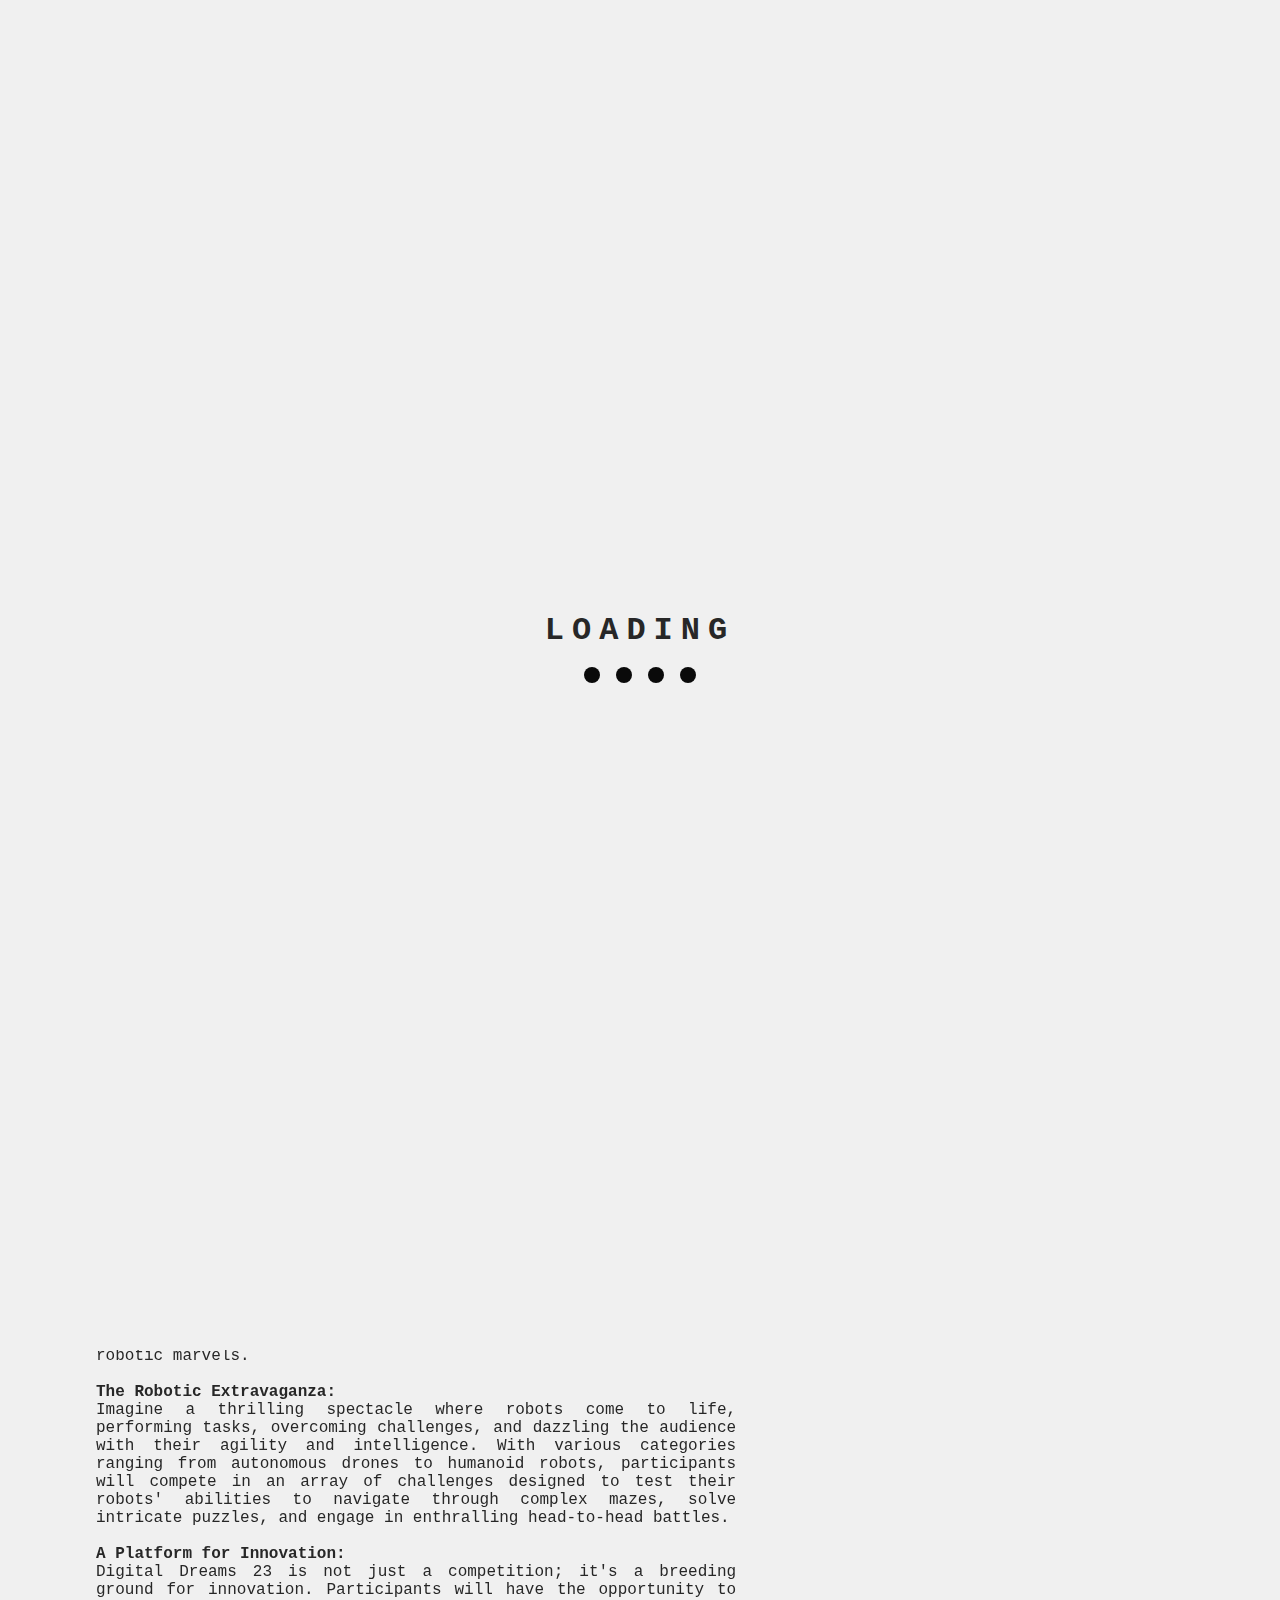
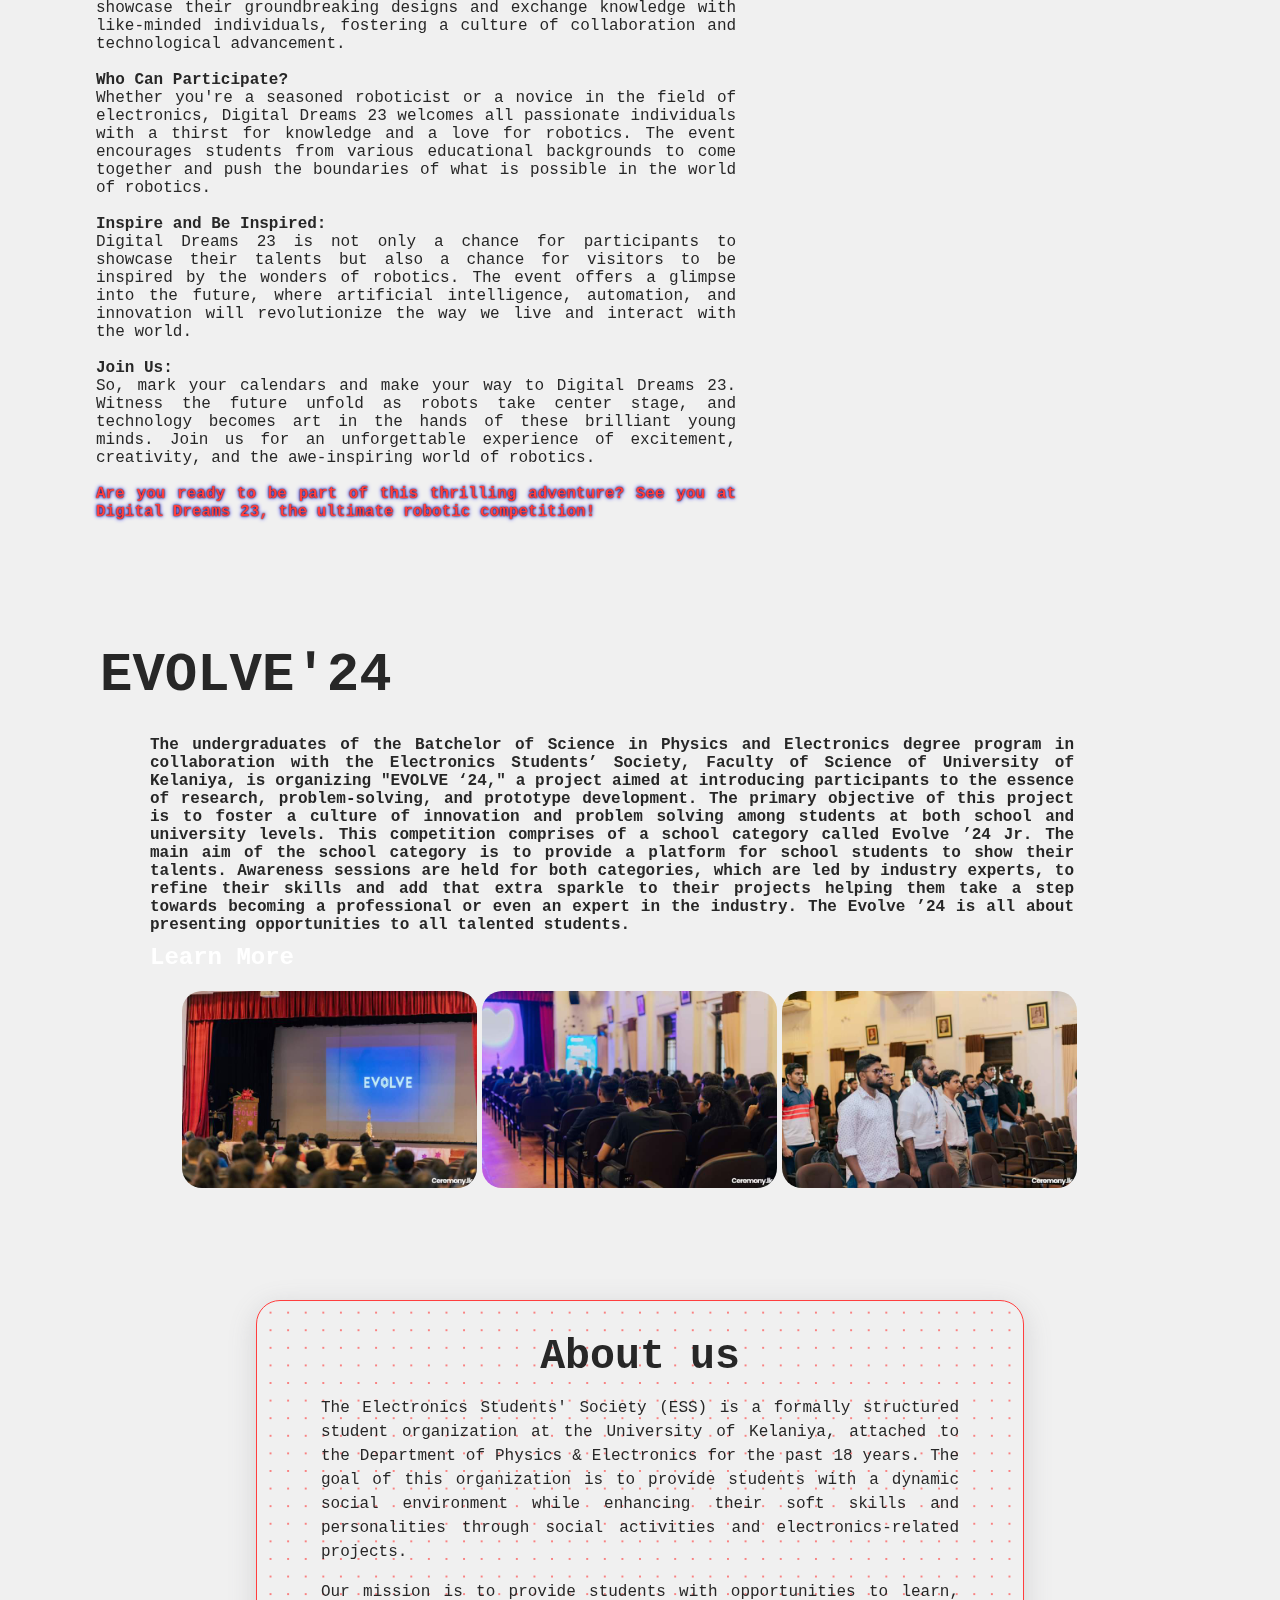
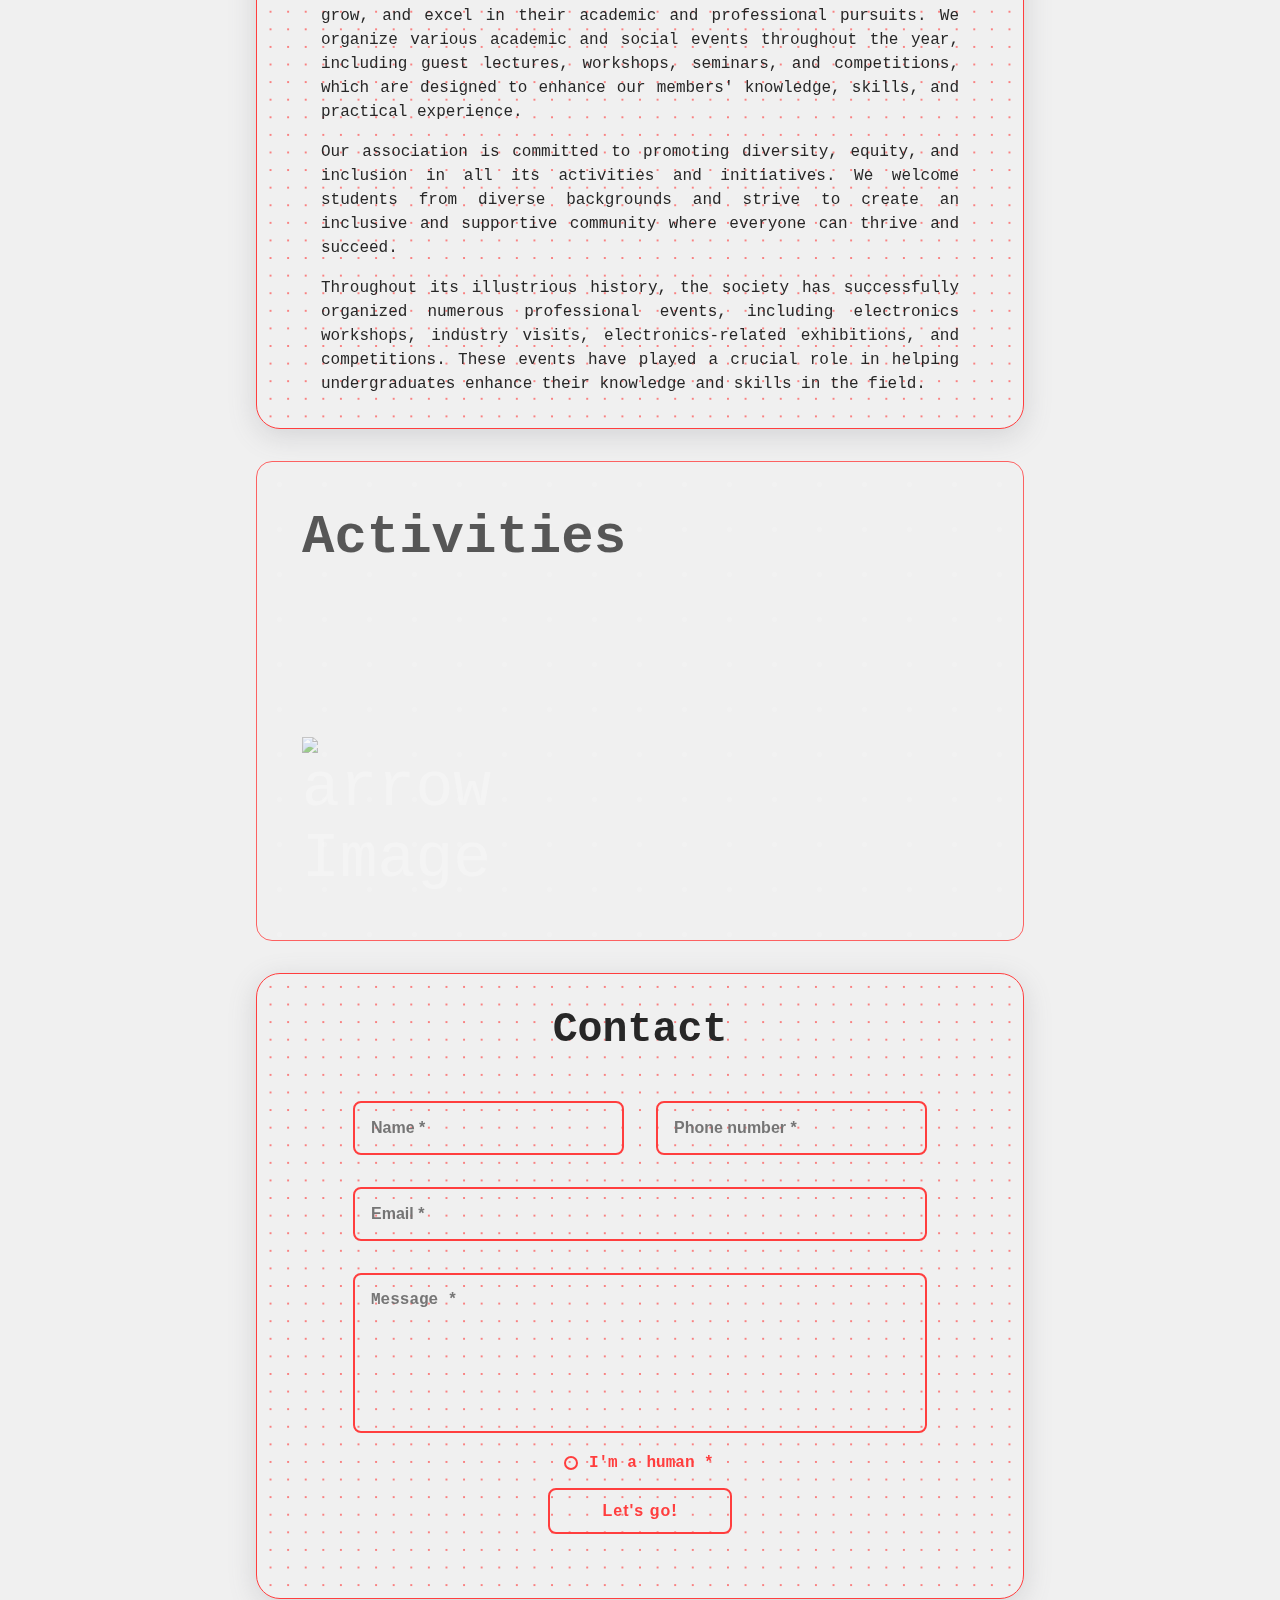
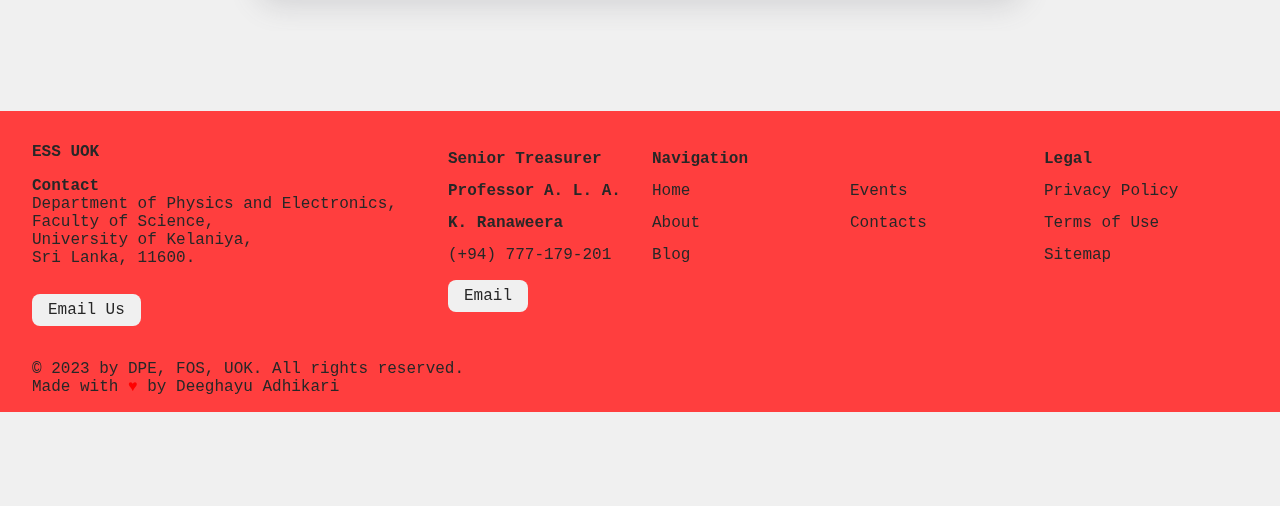
==== commit 8ff93b79: "up" ====
--- a/index.html
+++ b/index.html
@@ -131,12 +131,12 @@
                 <!-- <img class="dd__logo" src="/asset/img//dd/dd_logo.jpg" alt="Digital Dreams 23 logo"> -->
                 </div>
                 <div class="dd__ux mobile_hide">
-                    <!-- <div class="arrow">
+                    <div class="arrow">
                         <i class="fa-solid fa-arrow-left fa-2xl"></i>
-                    </div> -->
-                    <!-- <div class="dd__ux__text">
+                    </div>
+                    <div class="dd__ux__text">
                         <p style="text-transform: uppercase; padding: 0 2rem; font-weight: 600;">Drag the image to view more</p>
-                    </div> -->
+                    </div>
                 </div>
                 
                 <p> <br>
@@ -181,10 +181,10 @@
                     <b> Are you ready to be part of this thrilling adventure? See you at Digital Dreams 23, the ultimate robotic competition!</b>
                     
                 </p>
-                <div id="image-track" data-mouse-down-at="0" data-prev-percentage="0" class="mobile_hide11">
+                <div id="image-track" data-mouse-down-at="0" data-prev-percentage="0" class="mobile_hide">
                     <img class="image" id="count" src="/asset/img/dd/00.jpg" draggable="false" />
                     <img class="image" id="count" src="/asset/img/dd/01.jpg" draggable="false" />
-                    <img class="image" id="count" src="/asset/img/dd/02.jpg" draggable="false" />
+                    <!-- <img class="image" id="count" src="/asset/img/dd/02.jpg" draggable="false" /> -->
                      <!-- <img class="image" id="count" src="/asset/img/dd/03.jpg" draggable="false" /> -->
                     <!-- <img class="image" id="count" src="/asset/img/dd/04.jpg" draggable="false" />
                     <img class="image" id="count" src="/asset/img/dd/05.jpg" draggable="false" /> -->
@@ -196,6 +196,8 @@
                 <img src="./asset/img/dd/03.jpg" alt="Mobile View - Robot Image" class="mobile_show robot_img">
             </div>
         </section>
+
+        <!-- evolve section -->
         <section class="evol">
             <div class="titles">
                 <h1>EVOLVE'24</h1>
@@ -209,6 +211,9 @@
                     to show their talents. Awareness sessions are held for both categories, which are led by industry experts, to refine their skills and 
                     add that extra sparkle to their projects helping them take a step towards becoming a professional or even an expert in the industry.
                      The Evolve ’24 is all about presenting opportunities to all talented students.</h4>
+            </div>
+            <div class="buttonevo">
+                <a href="https://www.evolvebype.com/">Learn More</a>
             </div>
             <div class="evoleimg">
                 <img src="./asset/img/evolve1 (5).jpg" alt="" srcset="">
--- a/asset/css/evolve.css
+++ b/asset/css/evolve.css
@@ -14,7 +14,9 @@
 .titles{
     margin-bottom: 30px;
 }
-
+.decs{
+    padding:0 50px;
+}
 .decs h4{
     text-align: justify;
 }
@@ -32,6 +34,15 @@
     width: 30%;
     margin-right: 5px;
     border-radius: 20px;
+}
+.buttonevo{
+    margin-left:50px;
+    margin-top: 10px;
+}
+.buttonevo a{
+    color : white;
+    font-weight : bold;
+    font-size: 1.5rem;
 }
 
 @media screen and (max-width: 700px){
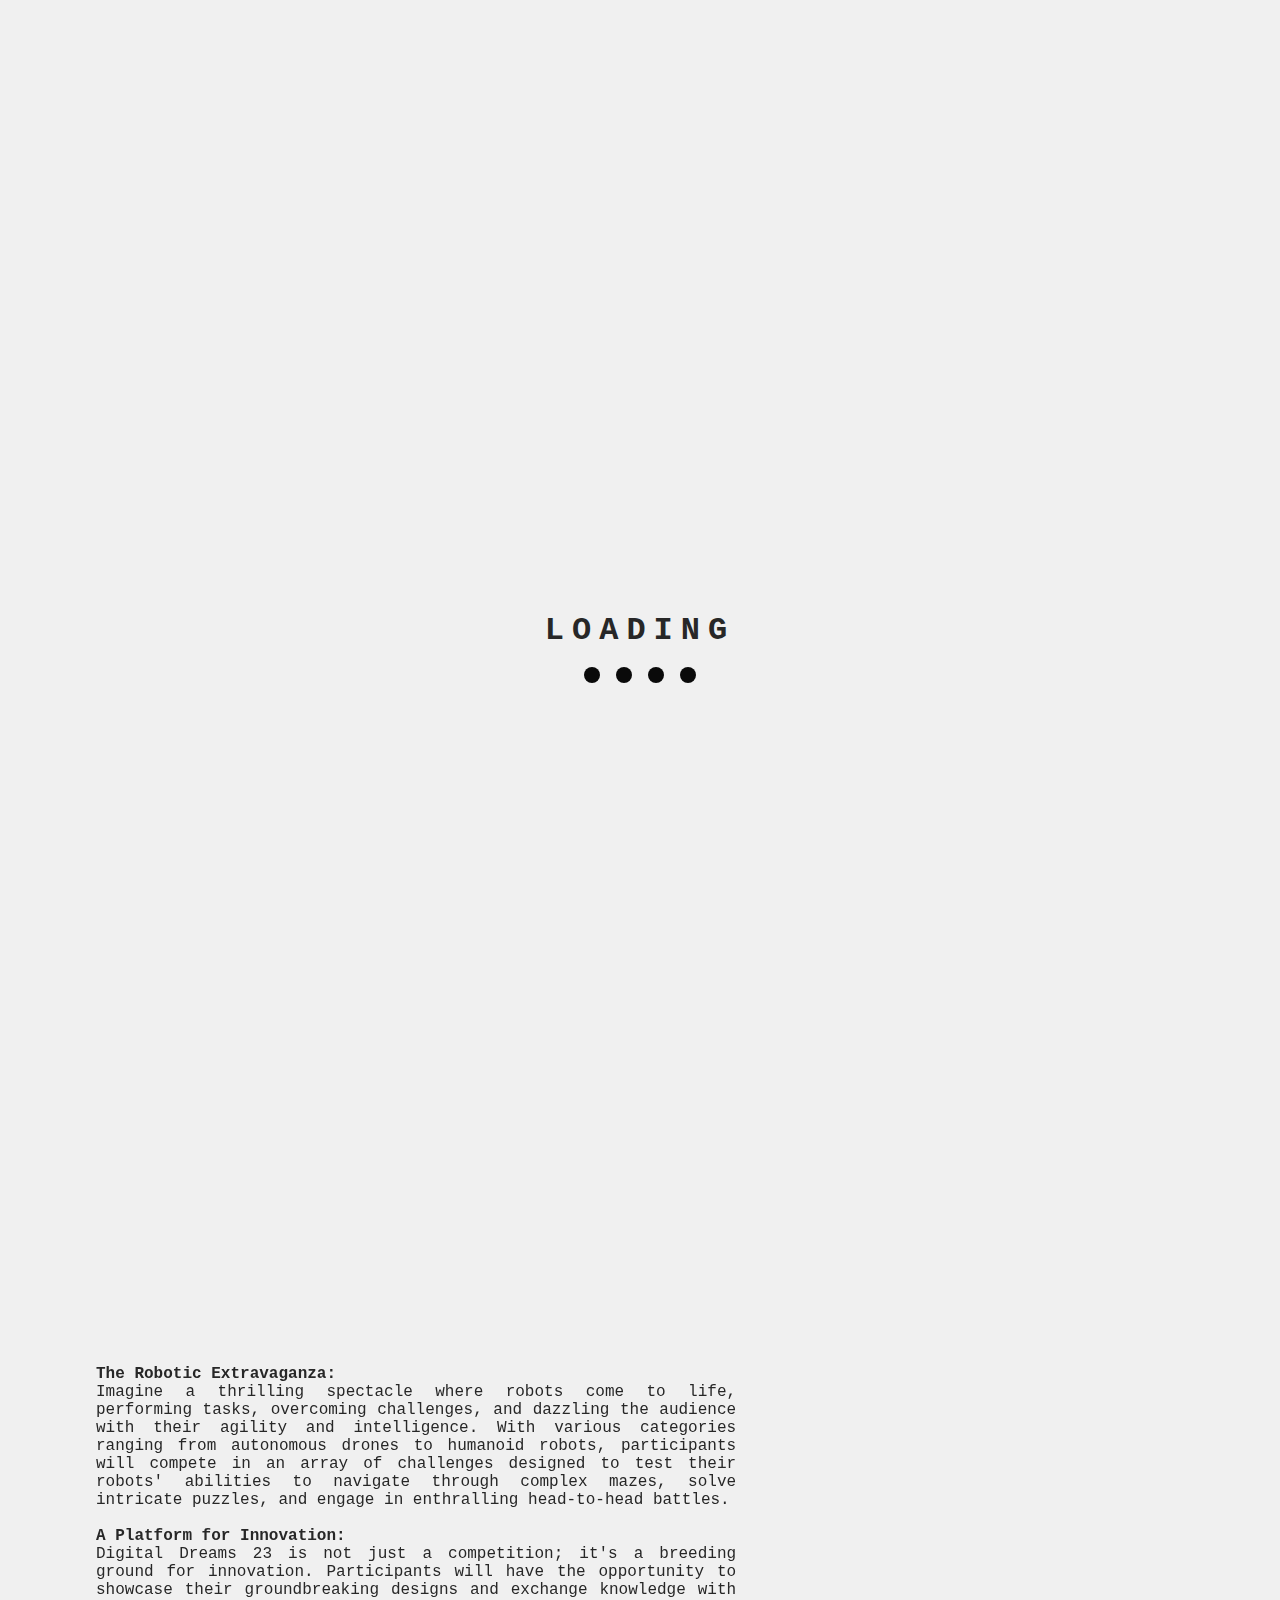
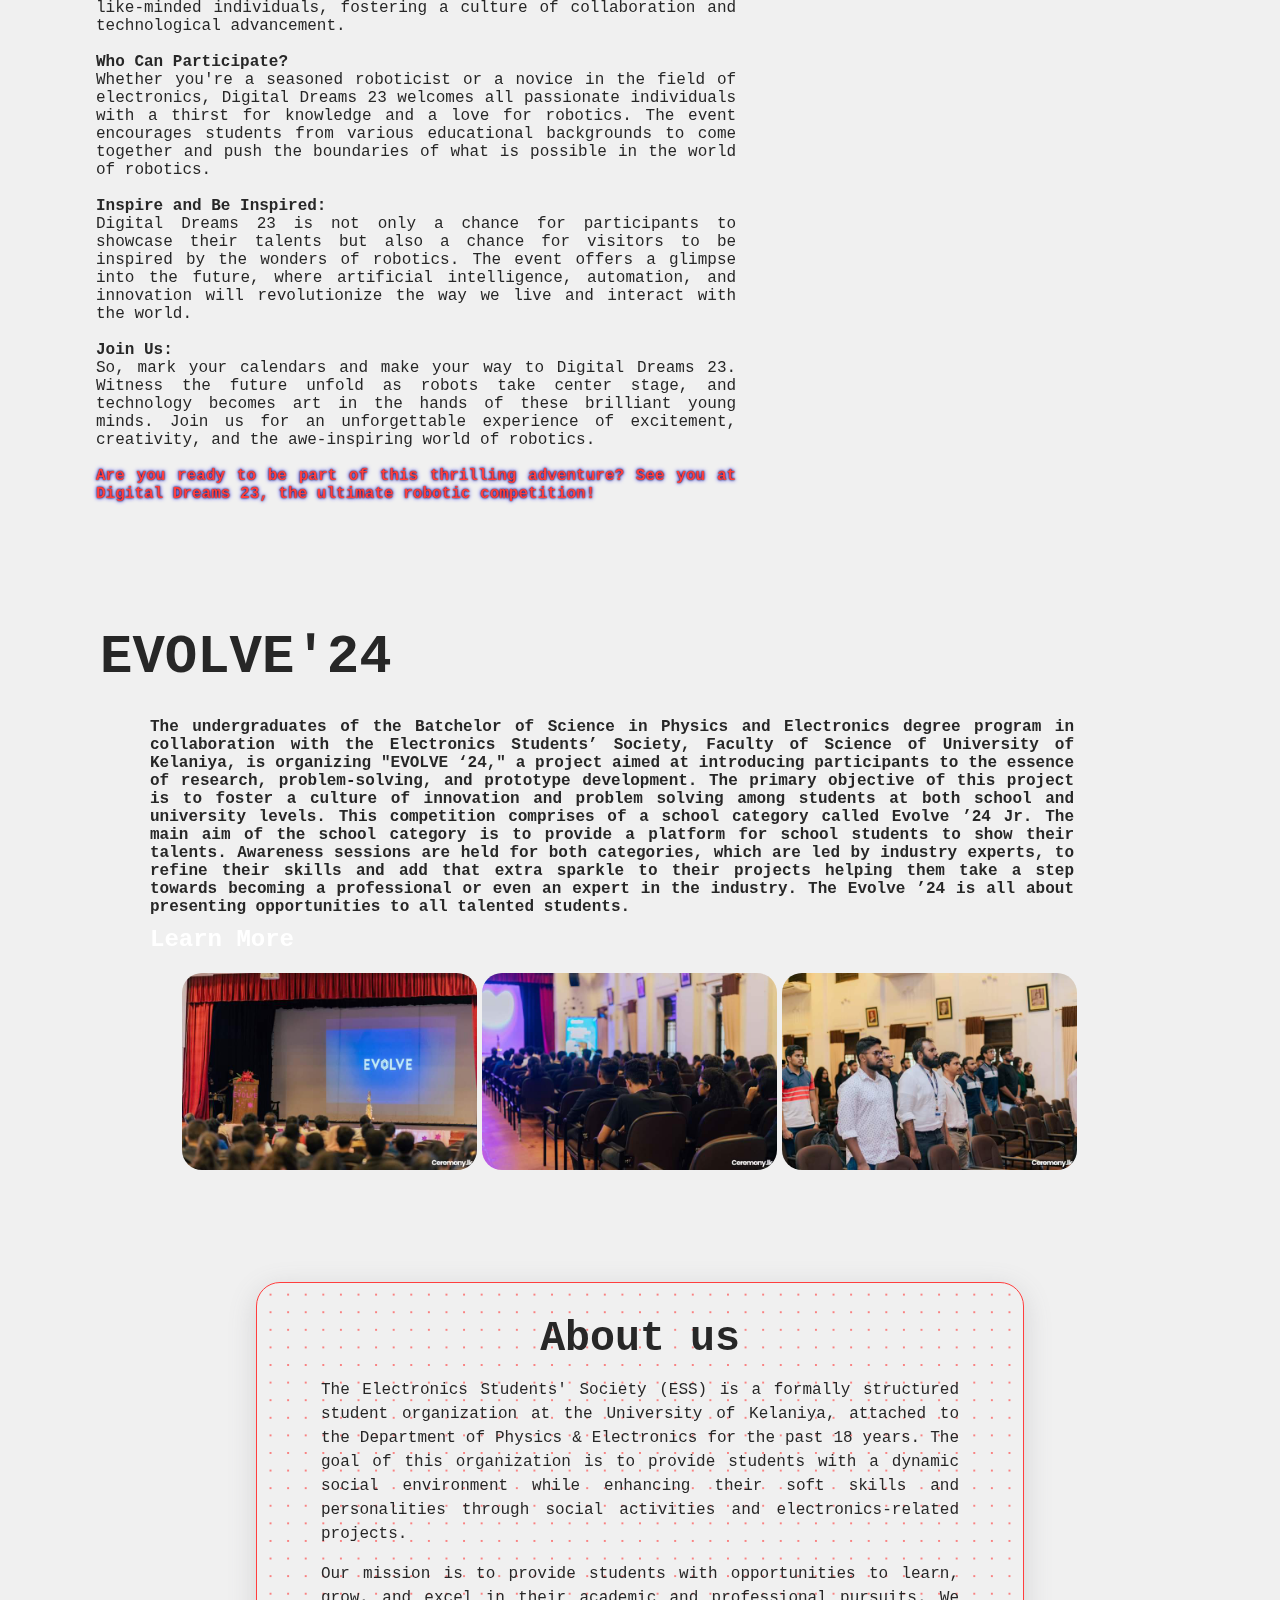
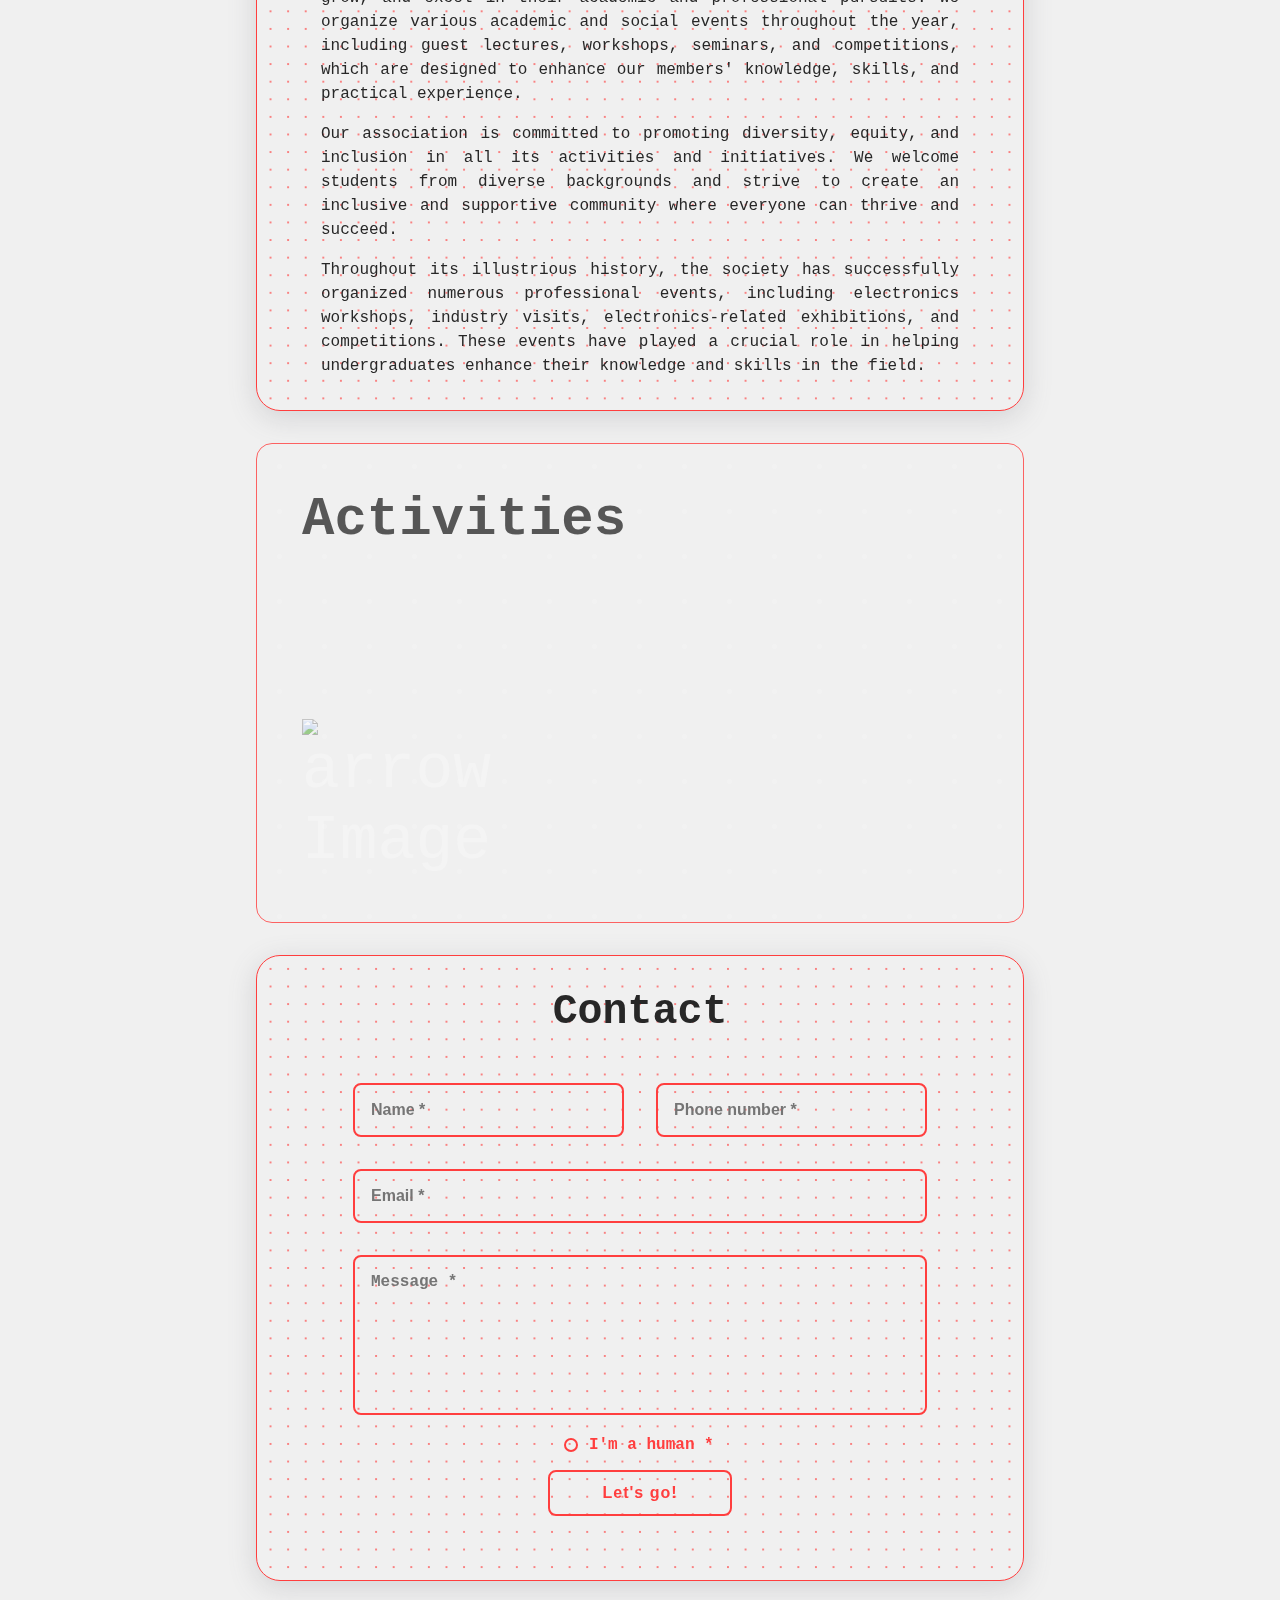
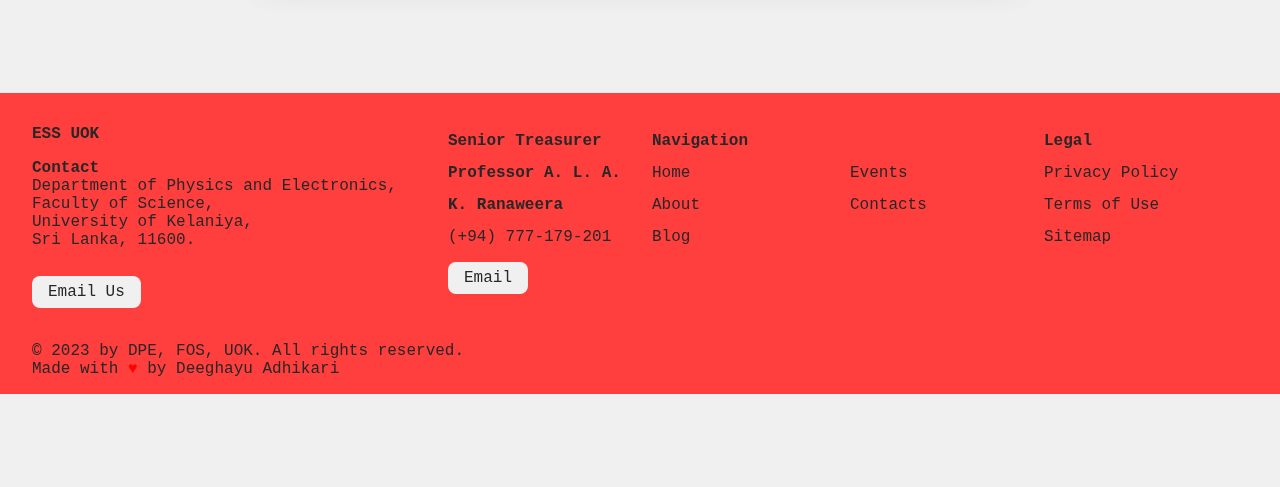
==== commit a689b782: "Merge branch 'main' of https://github.com/ess-uok/ess-uok" ====
--- a/index.html
+++ b/index.html
@@ -131,12 +131,12 @@
                 <!-- <img class="dd__logo" src="/asset/img//dd/dd_logo.jpg" alt="Digital Dreams 23 logo"> -->
                 </div>
                 <div class="dd__ux mobile_hide">
-                    <div class="arrow">
+                    <!-- <div class="arrow">
                         <i class="fa-solid fa-arrow-left fa-2xl"></i>
-                    </div>
-                    <div class="dd__ux__text">
+                    </div> -->
+                    <!-- <div class="dd__ux__text">
                         <p style="text-transform: uppercase; padding: 0 2rem; font-weight: 600;">Drag the image to view more</p>
-                    </div>
+                    </div> -->
                 </div>
                 
                 <p> <br>
@@ -181,10 +181,10 @@
                     <b> Are you ready to be part of this thrilling adventure? See you at Digital Dreams 23, the ultimate robotic competition!</b>
                     
                 </p>
-                <div id="image-track" data-mouse-down-at="0" data-prev-percentage="0" class="mobile_hide">
+                <div id="image-track" data-mouse-down-at="0" data-prev-percentage="0" class="mobile_hide11">
                     <img class="image" id="count" src="/asset/img/dd/00.jpg" draggable="false" />
                     <img class="image" id="count" src="/asset/img/dd/01.jpg" draggable="false" />
-                    <!-- <img class="image" id="count" src="/asset/img/dd/02.jpg" draggable="false" /> -->
+                    <img class="image" id="count" src="/asset/img/dd/02.jpg" draggable="false" />
                      <!-- <img class="image" id="count" src="/asset/img/dd/03.jpg" draggable="false" /> -->
                     <!-- <img class="image" id="count" src="/asset/img/dd/04.jpg" draggable="false" />
                     <img class="image" id="count" src="/asset/img/dd/05.jpg" draggable="false" /> -->
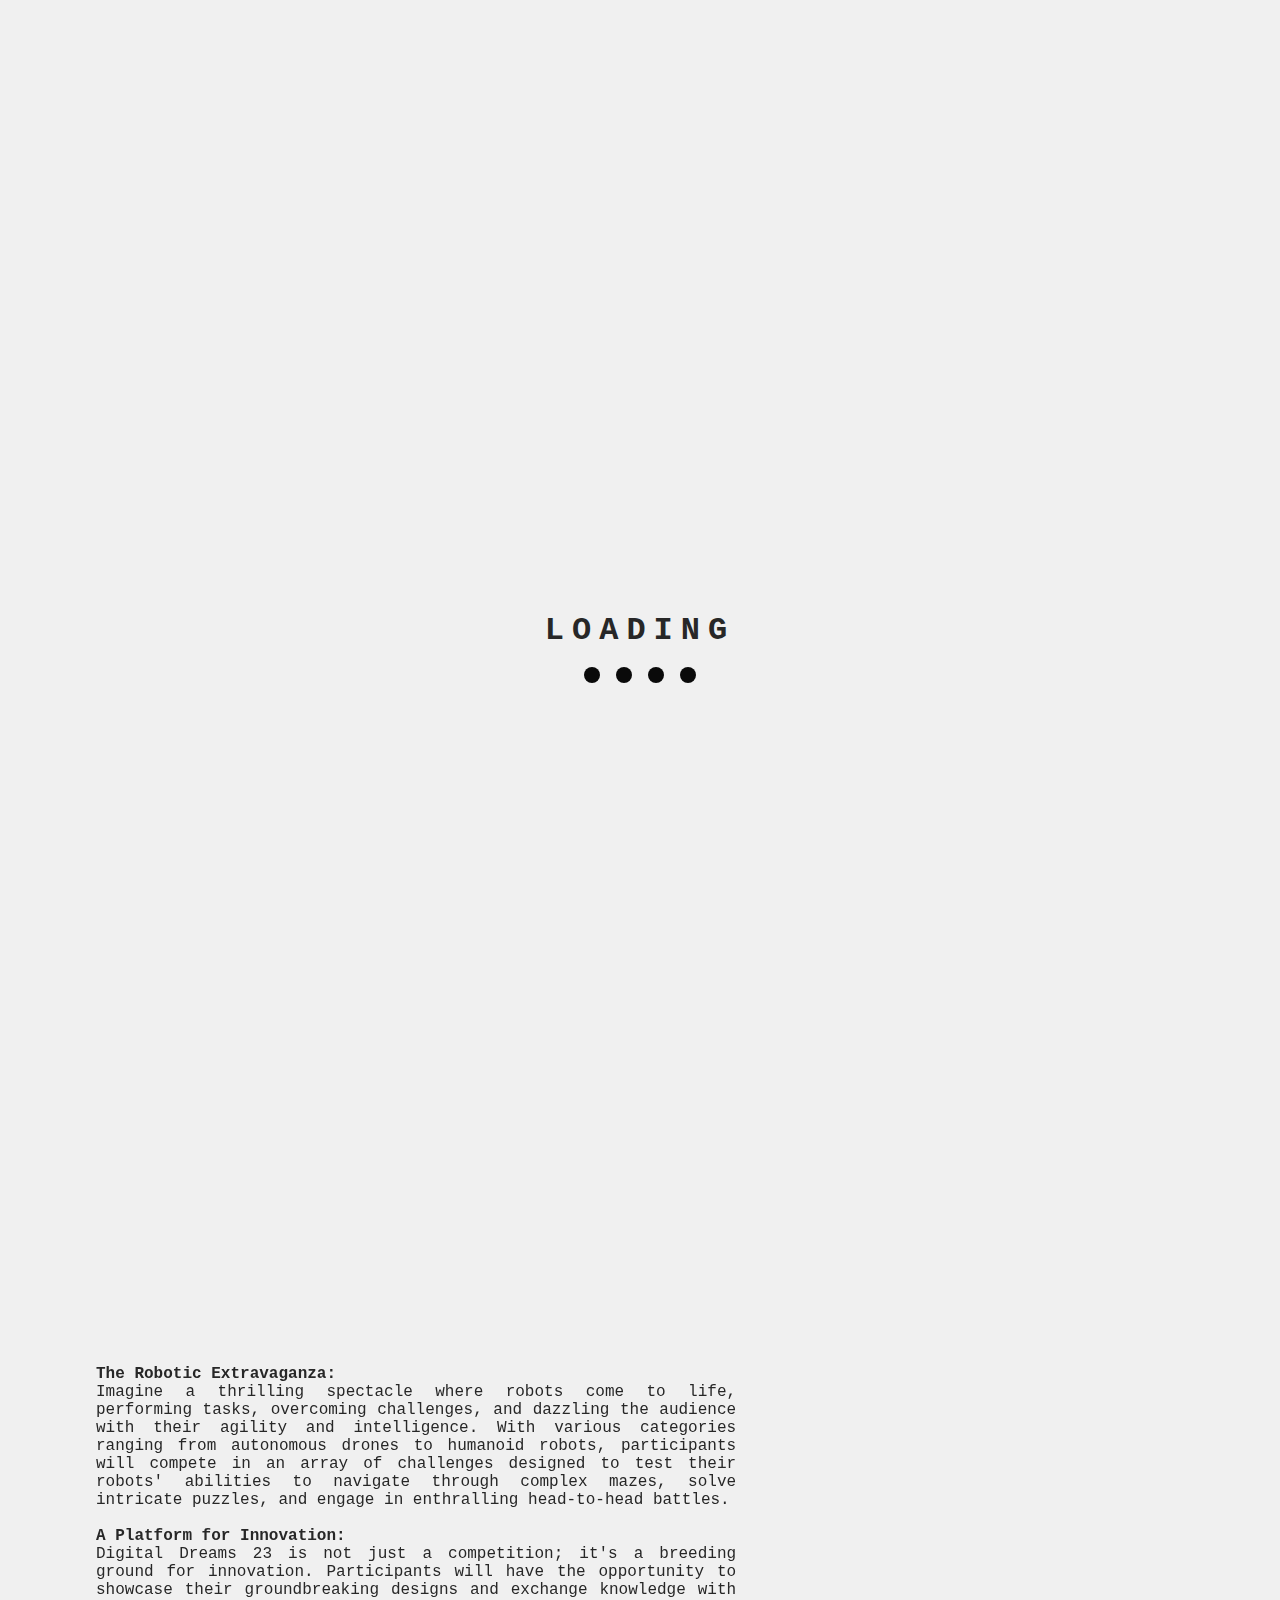
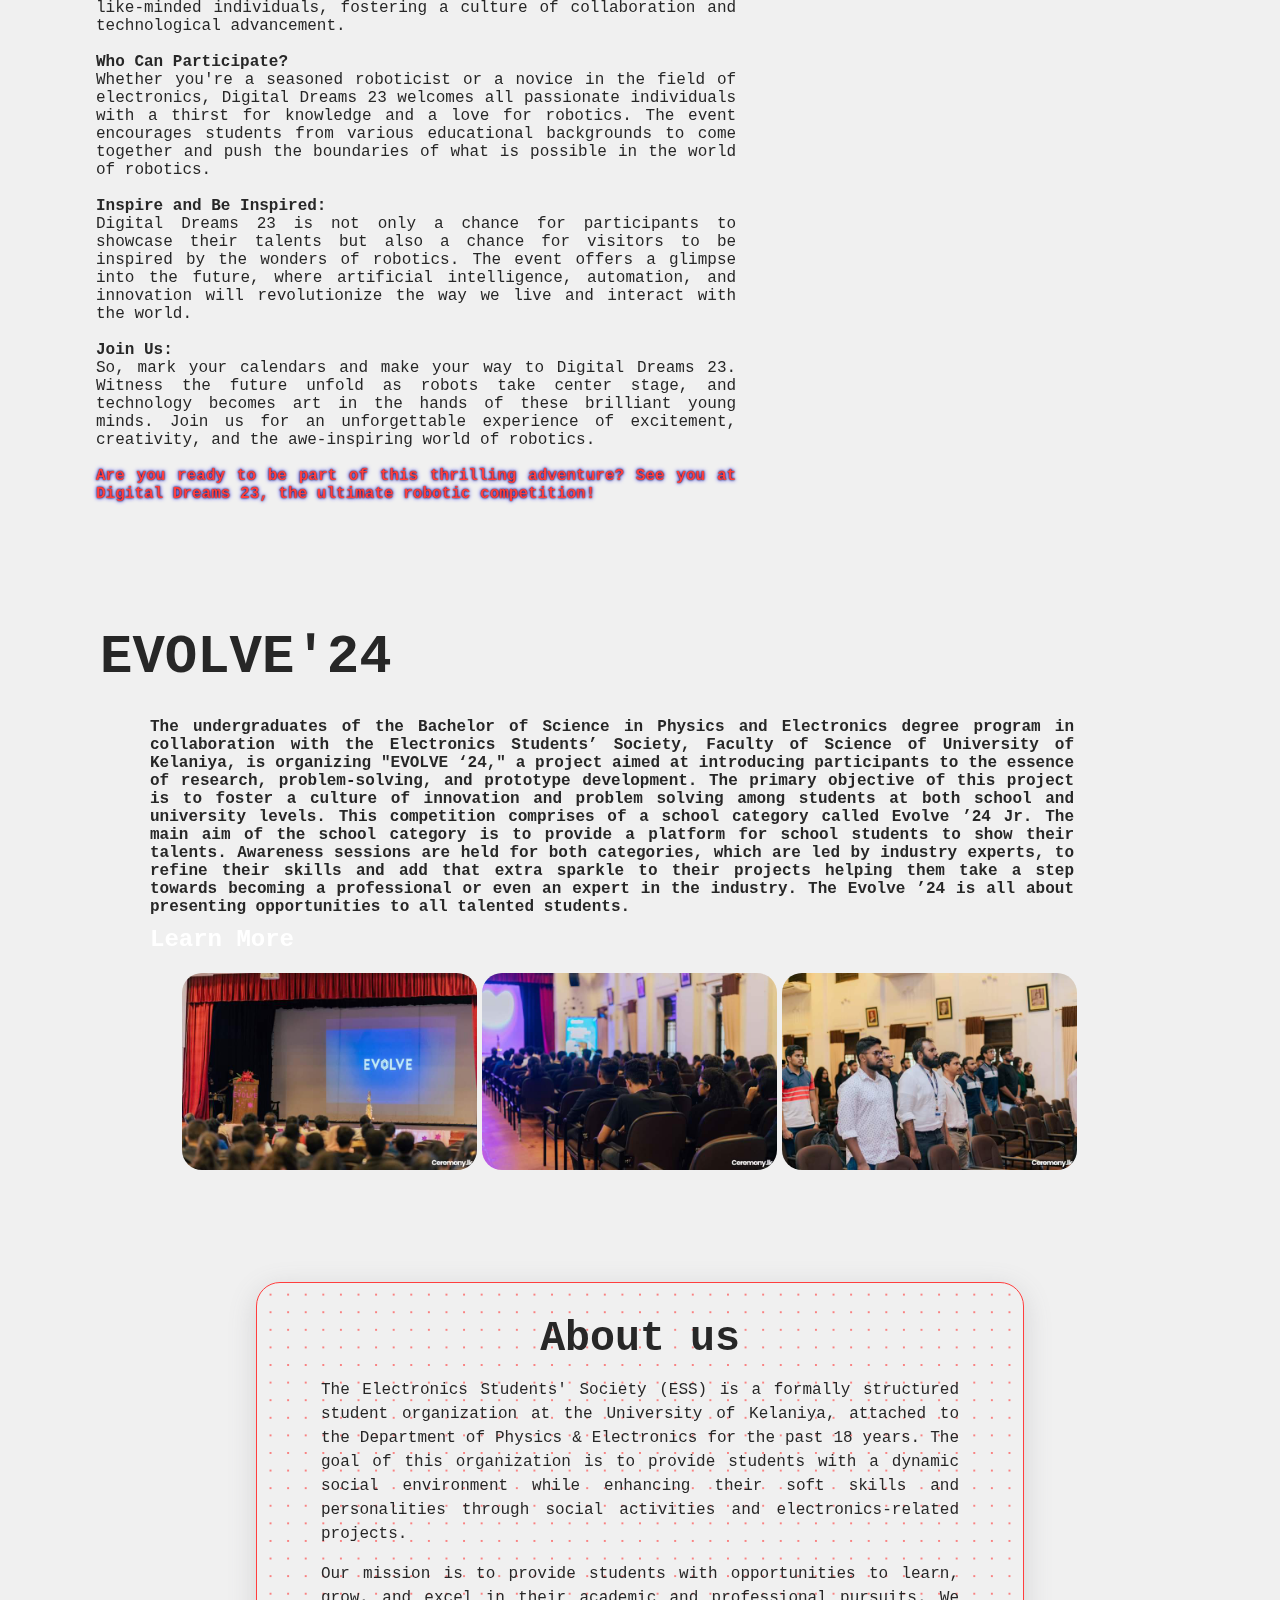
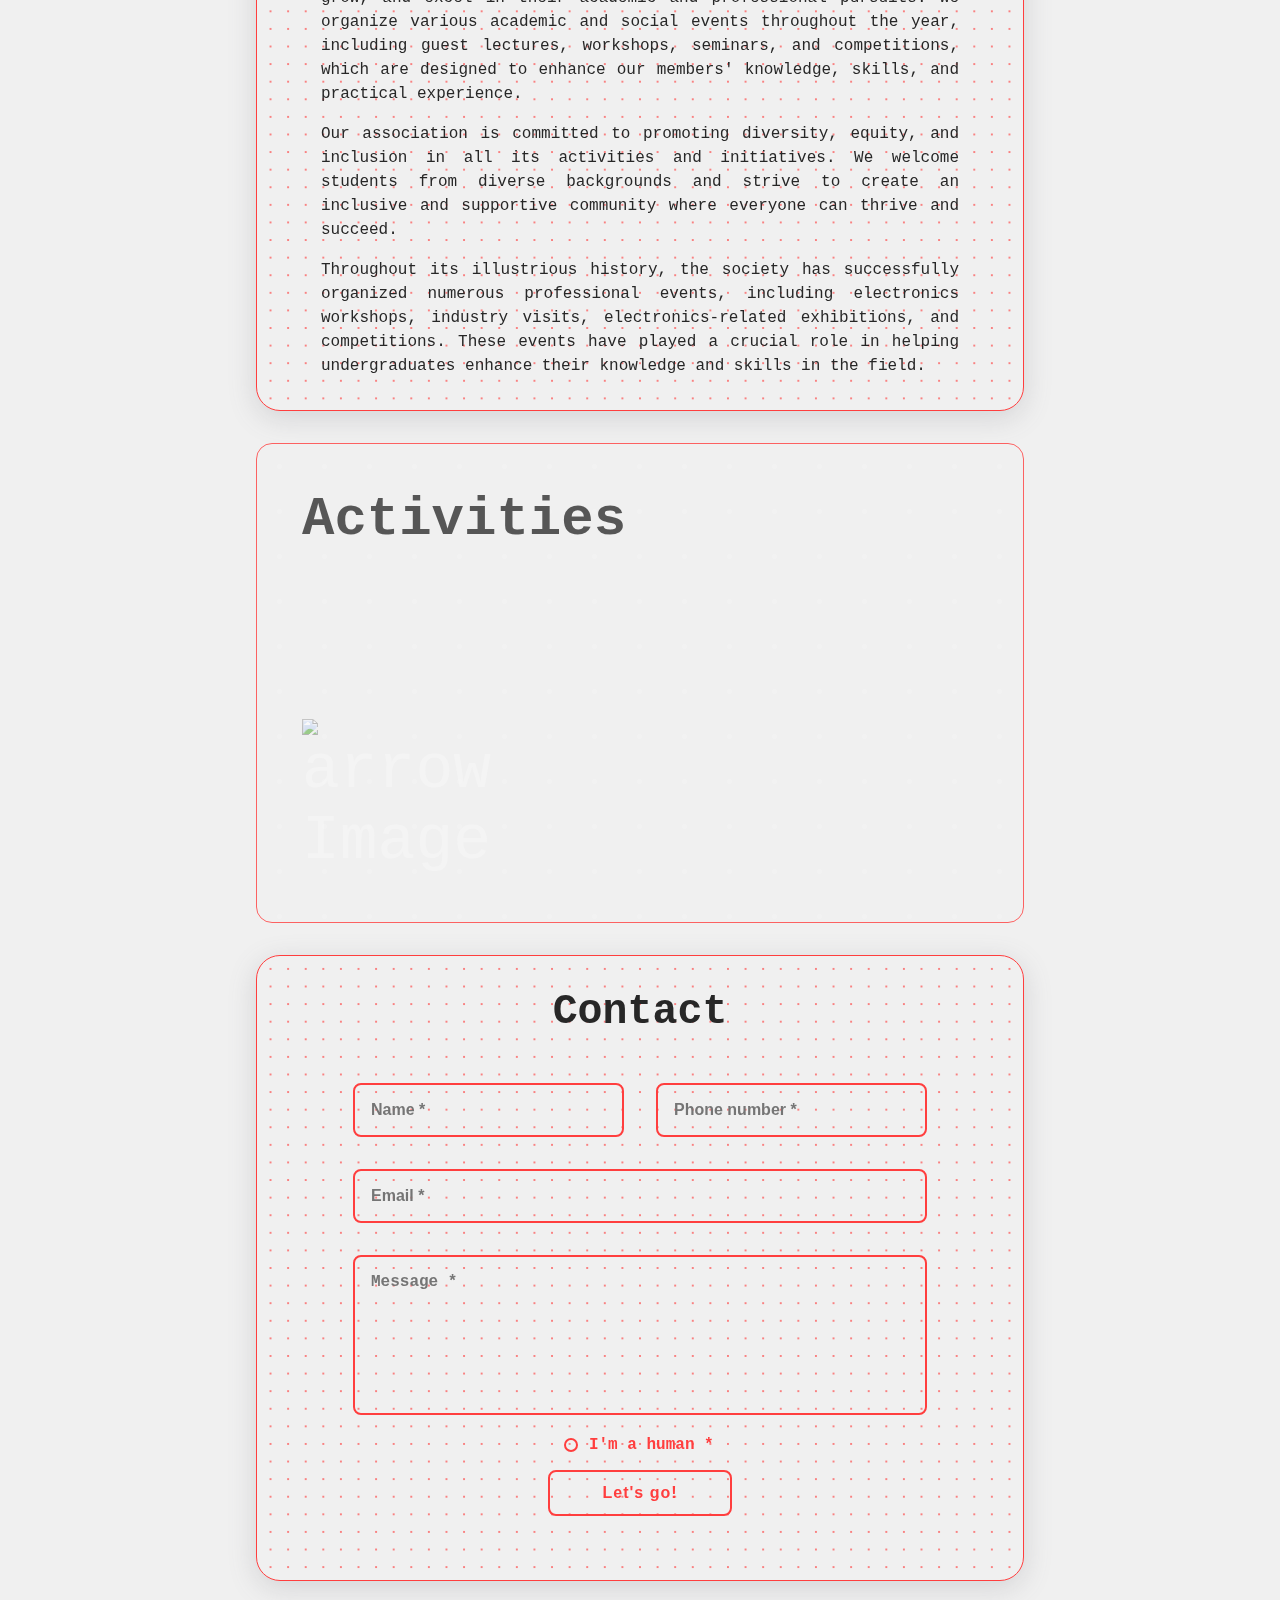
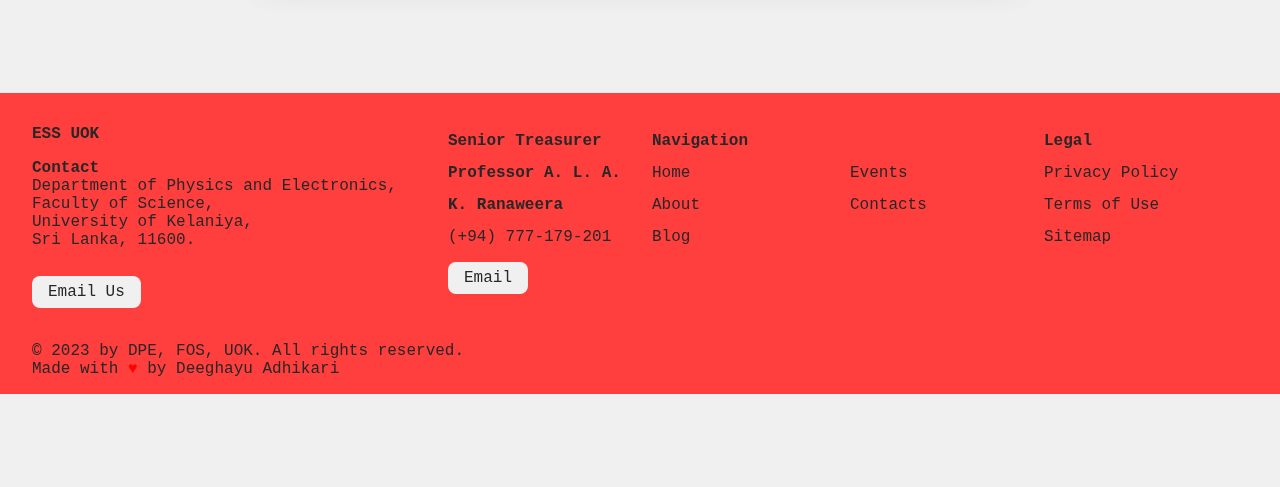
==== commit 58c8cccf: "text update" ====
--- a/index.html
+++ b/index.html
@@ -203,7 +203,7 @@
                 <h1>EVOLVE'24</h1>
             </div>
             <div class="decs">
-                <h4>The undergraduates of the Batchelor of Science in Physics and Electronics degree program in collaboration with the 
+                <h4>The undergraduates of the Bachelor of Science in Physics and Electronics degree program in collaboration with the 
                     Electronics Students’ Society, Faculty of Science of University of Kelaniya, is organizing "EVOLVE ‘24," a project aimed at 
                     introducing participants to the essence of research, problem-solving, and prototype development. The primary objective of this 
                     project is to foster a culture of innovation and problem solving among students at both school and university levels. This competition 
